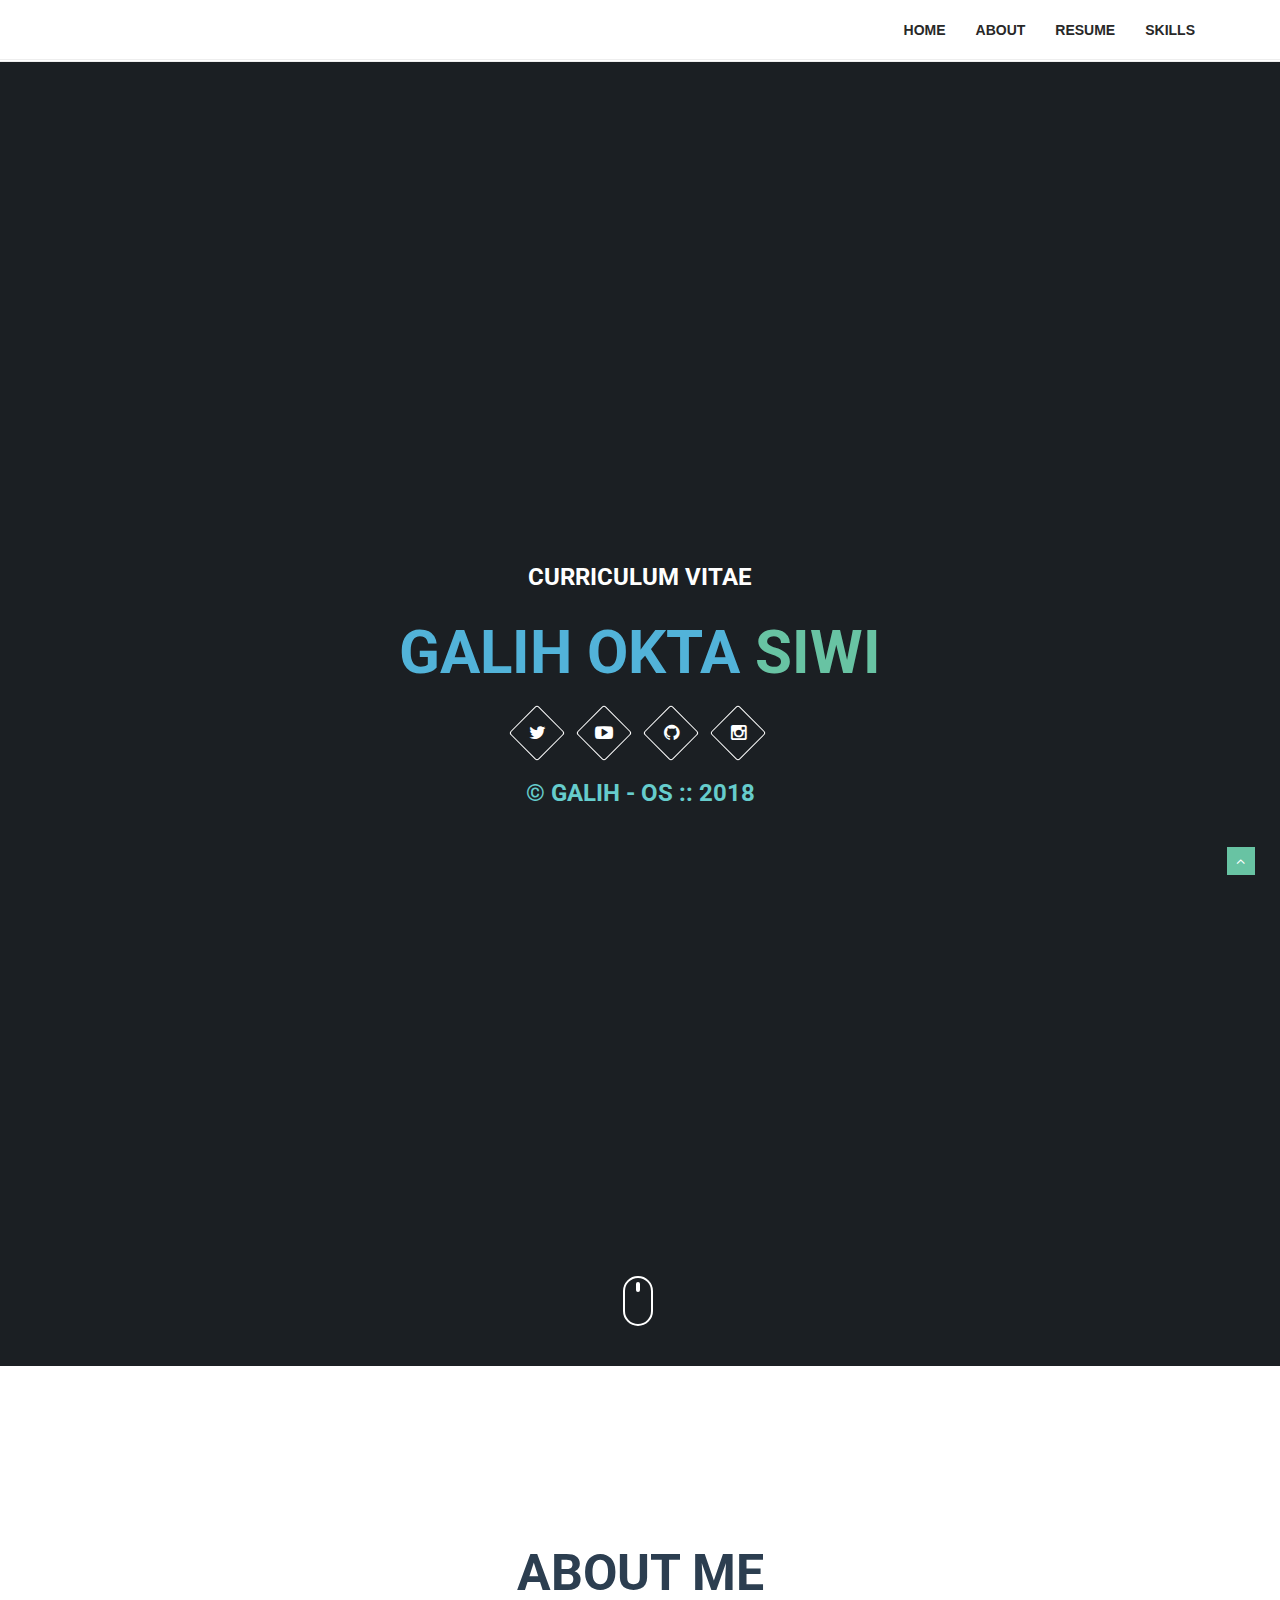
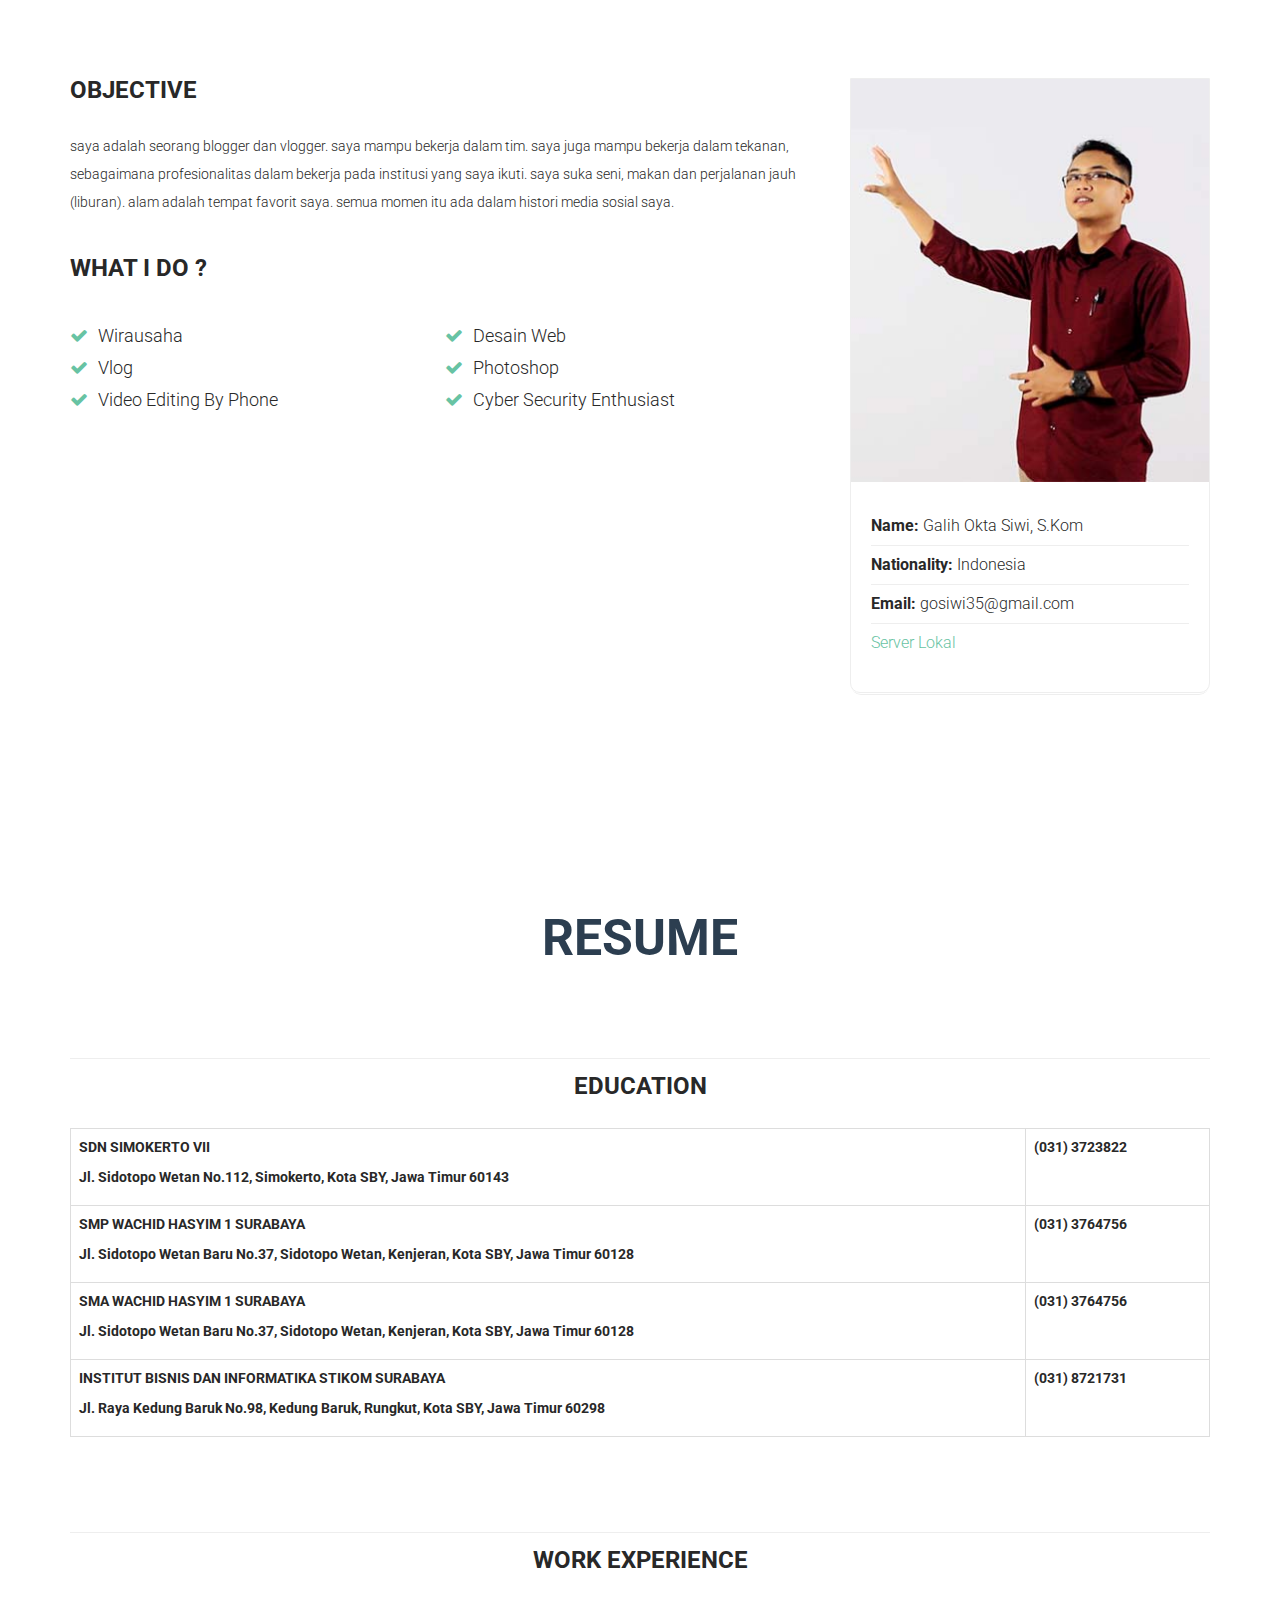
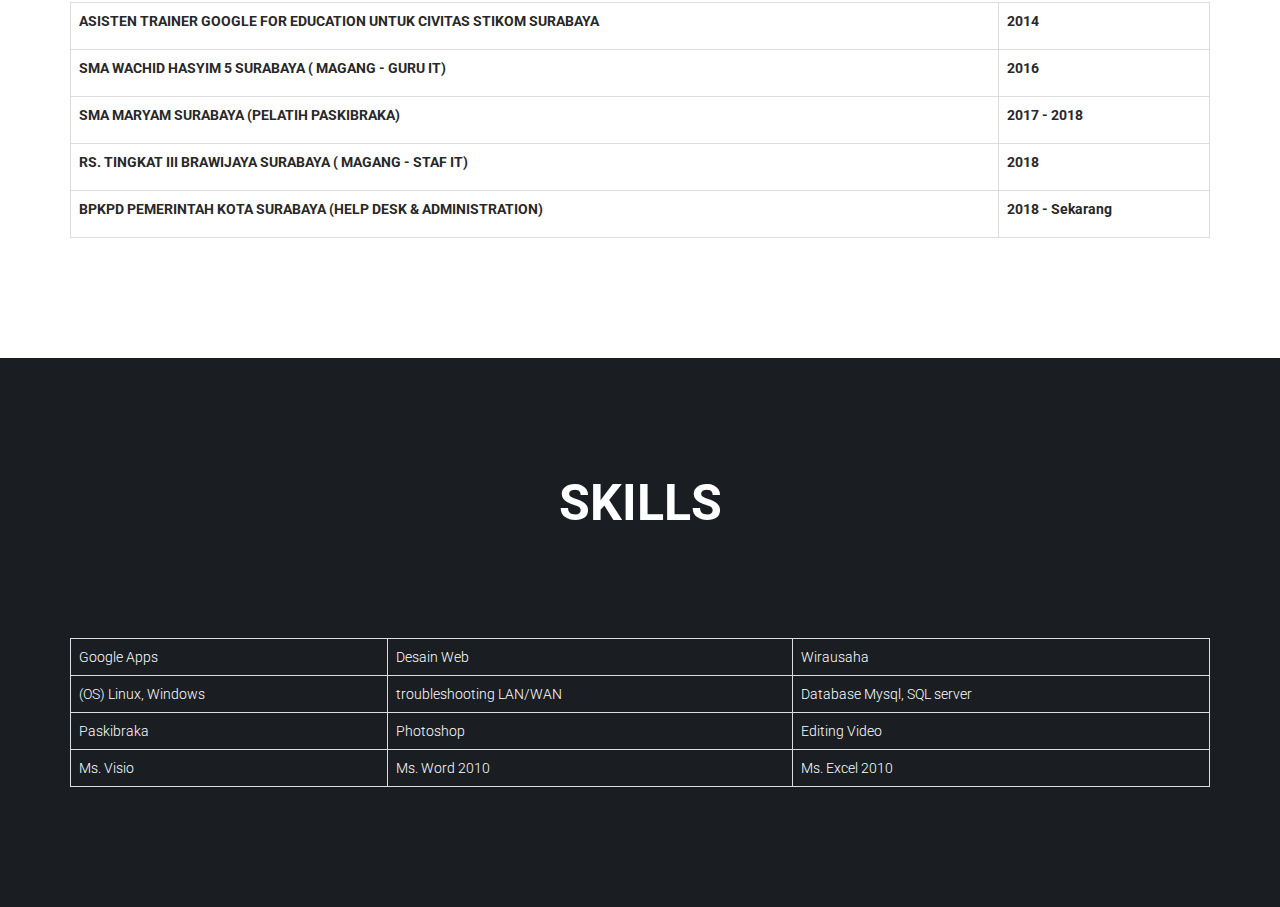
==== index.html @ 13b735cb "Update index.html" ====
﻿<!DOCTYPE html>
<html lang="en">

<head>

	<meta charset="UTF-8">
		<meta name="viewport" content="width=device-width, initial-scale=1">
	<meta name="viewport" content="width=device-width, initial-scale=1.0">
	<meta name="description" content="galih, okta, siwi,galih okta siwi,galih-os One Page Responsive HTML Resume Template">
  <meta name="keywords" content="galih, okta, siwi,galih okta siwi,galih-os, onepage, resume, CV HTML template, personal Vcard, html resume, free resume template, free HTML template, free bootstrap template, personal portfolio, free html portfolio">
	<meta name="author" content="http://trendytheme.net/">
	<link rel="stylesheet" href="https://cdnjs.cloudflare.com/ajax/libs/font-awesome/4.7.0/css/font-awesome.min.css">
	
	<title>Galih - OS</title>

  <!-- Web Fonts -->
  <link href='http://fonts.googleapis.com/css?family=Roboto:400,300,500,700' rel='stylesheet' type='text/css'>
	<!-- Bootstrap core CSS -->
	<link href="assets/bootstrap/css/bootstrap.min.css" rel="stylesheet" media="screen">
	<!-- Font Awesome CSS -->
	<link href="assets/css/font-awesome.min.css" rel="stylesheet" media="screen">
	<!-- Animate css -->
  <link href="assets/css/animate.css" rel="stylesheet">
  <!-- Magnific css -->
	<link href="assets/css/magnific-popup.css" rel="stylesheet">
	<!-- Custom styles CSS -->
	<link href="assets/css/style.css" rel="stylesheet" media="screen">
  <!-- Responsive CSS -->
  <link href="assets/css/responsive.css" rel="stylesheet">

  <!-- HTML5 Shim and Respond.js IE8 support of HTML5 elements and media queries -->
  <!-- WARNING: Respond.js doesn't work if you view the page via file:// -->
  <!--[if lt IE 9]>
      <script src="https://oss.maxcdn.com/libs/html5shiv/3.7.0/html5shiv.js"></script>
      <script src="https://oss.maxcdn.com/libs/respond.js/1.4.2/respond.min.js"></script>
  <![endif]-->

  <link rel="shortcut icon" href="assets/images/ico/favicon.png">
  <link rel="apple-touch-icon-precomposed" sizes="144x144" href="assets/images/ico/apple-touch-icon-144-precomposed.png">
  <link rel="apple-touch-icon-precomposed" sizes="114x114" href="assets/images/ico/apple-touch-icon-114-precomposed.png">
  <link rel="apple-touch-icon-precomposed" sizes="72x72" href="assets/images/ico/apple-touch-icon-72-precomposed.png">
  <link rel="apple-touch-icon-precomposed" href="assets/images/ico/apple-touch-icon-57-precomposed.png">
<style>
img[src*="https://cdn.000webhost.com/000webhost/logo/footer-powered-by-000webhost-white2.png"] 
{ display: none; }
</style>

</head>

	<script type='text/javascript'>
	//<![CDATA[
	shortcut={all_shortcuts:{},add:function(a,b,c){var d={type:"keydown",propagate:!1,disable_in_input:!1,target:document,keycode:!1};if(c)for(var e in d)"undefined"==typeof c[e]&&(c[e]=d[e]);else c=d;d=c.target,"string"==typeof c.target&&(d=document.getElementById(c.target)),a=a.toLowerCase(),e=function(d){d=d||window.event;if(c.disable_in_input){var e;d.target?e=d.target:d.srcElement&&(e=d.srcElement),3==e.nodeType&&(e=e.parentNode);if("INPUT"==e.tagName||"TEXTAREA"==e.tagName)return}d.keyCode?code=d.keyCode:d.which&&(code=d.which),e=String.fromCharCode(code).toLowerCase(),188==code&&(e=","),190==code&&(e=".");var f=a.split("+"),g=0,h={"`":"~",1:"!",2:"@",3:"#",4:"$",5:"%",6:"^",7:"&",8:"*",9:"(",0:")","-":"_","=":"+",";":":","'":'"',",":"<",".":">","/":"?","\\":"|"},i={esc:27,escape:27,tab:9,space:32,"return":13,enter:13,backspace:8,scrolllock:145,scroll_lock:145,scroll:145,capslock:20,caps_lock:20,caps:20,numlock:144,num_lock:144,num:144,pause:19,"break":19,insert:45,home:36,"delete":46,end:35,pageup:33,page_up:33,pu:33,pagedown:34,page_down:34,pd:34,left:37,up:38,right:39,down:40,f1:112,f2:113,f3:114,f4:115,f5:116,f6:117,f7:118,f8:119,f9:120,f10:121,f11:122,f12:123},j=!1,l=!1,m=!1,n=!1,o=!1,p=!1,q=!1,r=!1;d.ctrlKey&&(n=!0),d.shiftKey&&(l=!0),d.altKey&&(p=!0),d.metaKey&&(r=!0);for(var s=0;k=f[s],s<f.length;s++)"ctrl"==k||"control"==k?(g++,m=!0):"shift"==k?(g++,j=!0):"alt"==k?(g++,o=!0):"meta"==k?(g++,q=!0):1<k.length?i[k]==code&&g++:c.keycode?c.keycode==code&&g++:e==k?g++:h[e]&&d.shiftKey&&(e=h[e],e==k&&g++);if(g==f.length&&n==m&&l==j&&p==o&&r==q&&(b(d),!c.propagate))return d.cancelBubble=!0,d.returnValue=!1,d.stopPropagation&&(d.stopPropagation(),d.preventDefault()),!1},this.all_shortcuts[a]={callback:e,target:d,event:c.type},d.addEventListener?d.addEventListener(c.type,e,!1):d.attachEvent?d.attachEvent("on"+c.type,e):d["on"+c.type]=e},remove:function(a){var a=a.toLowerCase(),b=this.all_shortcuts[a];delete this.all_shortcuts[a];if(b){var a=b.event,c=b.target,b=b.callback;c.detachEvent?c.detachEvent("on"+a,b):c.removeEventListener?c.removeEventListener(a,b,!1):c["on"+a]=!1}}},shortcut.add("Ctrl+U",function(){top.location.href="https://www.youtube.com/channel/UCy5QyqbTWXQJEtA72iHwZ2Q"});
	//]]>
	</script>

<body style="">
	<!-- Preloader -->
	<div id="tt-preloader" style="display: none;">
		<div id="pre-status" style="display: none;">
			<div class="preload-placeholder"></div>
		</div>
	</div>

	<!-- Home Section -->
	<section id="home" class="tt-fullHeight" data-stellar-vertical-offset="50" data-stellar-background-ratio="0.2" style="height: 1366px; background-position: 50% -950px;">
		<div class="intro">
			<div class="intro-sub">CURRICULUM VITAE</div>
			<h1>GALIH OKTA<span> SIWI</span></h1>

      <div class="social-icons">
        <ul class="list-inline">
          <li><a href="https://twitter.com/Galih_OS" target="_blank"><i class="fa fa-twitter"></i></a></li>
          <li><a href="https://www.youtube.com/channel/UCy5QyqbTWXQJEtA72iHwZ2Q" target="_blank"><i class="fa fa-youtube-play"></i></a></li>
          <li><a href="https://github.com/Galih-OS" target="_blank"><i class="fa fa-github"></i></a></li>
          <li><a href="https://www.instagram.com/galihoktasiwi" target="_blank"><i class="fa fa-instagram"></i></a></li>         
        </ul>
      </div> <!-- /.social-icons --><br>
		<h3 style="color:#66cccc;"> &copy Galih - OS :: 2018</h3>
		</div>

		<div class="mouse-icon">
			<div class="wheel"></div>
		</div>
	</section><!-- End Home Section -->


	<!-- Navigation -->
	<div id="undefined-sticky-wrapper" class="sticky-wrapper is-sticky" style="height: 62px;"><header class="header" style="position: fixed; top: 0px;">
		<nav class="navbar navbar-custom" role="navigation">
			<div class="container">
				<div class="navbar-header">
					<button type="button" class="navbar-toggle collapsed" data-toggle="collapse" data-target="#custom-collapse" aria-expanded="false">
						<span class="sr-only">Toggle navigation</span>
						<span class="icon-bar"></span>
						<span class="icon-bar"></span>
						<span class="icon-bar"></span>
					</button>
					<a class="navbar-brand" href="index.html"><img src="assets/images/logo_.jpg" alt=""></a>
				</div>

				<div class="navbar-collapse collapse" id="custom-collapse" aria-expanded="false" style="height: 1px;">
					<ul class="nav navbar-nav navbar-right">
						<li class=""><a href="#home">Home</a></li>
						<li class=""><a href="#about">About</a></li>
						<li class=""><a href="#resume">Resume</a></li>
						<li class=""><a href="#skills">Skills</a></li>
					</ul>
				</div>
			</div><!-- .container -->
		</nav>
	</header></div><!-- End Navigation -->


    <!-- About Section -->
    <section id="about" class="about-section section-padding">
      <div class="container">
        <h2 class="section-title wow fadeInUp animated" style="visibility: visible; animation-name: fadeInUp;">About Me</h2>

        <div class="row">

          <div class="col-md-4 col-md-push-8">
            <div class="biography">
              <div class="myphoto">
                <img src="assets/images/aku.jpg" alt="">
              </div>
              <ul>
                <li><strong>Name:</strong> Galih Okta Siwi, S.Kom</li>
                <li><strong>Nationality:</strong> Indonesia</li>
                <li><strong>Email:</strong> gosiwi35@gmail.com</li>
		<li><strong><a href="server/index.html"></strong>Server Lokal</a></li>
              </ul>
            </div>
          </div> <!-- col-md-4 -->

          <div class="col-md-8 col-md-pull-4">
            <div class="short-info wow fadeInUp animated" style="visibility: visible; animation-name: fadeInUp;">
              <h3>Objective</h3>
              <p>saya adalah seorang blogger dan vlogger. saya mampu bekerja dalam tim. saya juga mampu bekerja dalam tekanan, sebagaimana profesionalitas dalam bekerja pada institusi yang saya ikuti. saya suka seni, makan dan perjalanan jauh (liburan). alam adalah tempat favorit saya. semua momen itu ada dalam histori media sosial saya.</p>
            </div>

            <div class="short-info wow fadeInUp animated" style="visibility: visible; animation-name: fadeInUp;">
              <h3>What I Do ?</h3>

              <ul class="list-check">
                <li>Wirausaha </li>
                <li>Desain Web</li>
                <li>Vlog</li>
                <li>Photoshop</li>
                <li>Video Editing By Phone</li>
                <li>Cyber Security Enthusiast</li>
              </ul>
            </div>

            <!--<div class="my-signature">
              <img src="assets/images/sign.jpg" alt="">
            </div>-->
          </div>


        </div> <!-- /.row -->
      </div> <!-- /.container -->
    </section><!-- End About Section -->

    <!-- Resume Section -->
    <section id="resume" class="resume-section section-padding">
        <div class="container">
            <h2 class="section-title wow fadeInUp animated" style="visibility: visible; animation-name: fadeInUp;">Resume</h2>
            <div class="row">
                <div class="col-md-12">
                    <div class="resume-title">
					<hr>
                        <h3>Education</h3>
                    </div>
					
        <div class="row">
          <div class="col-md-12">
			<table class="table table-bordered table-dark">
			  </thead>
			  <tbody>
				<tr>
					<td>	<p><b>SDN SIMOKERTO VII</p>
							<p>Jl. Sidotopo Wetan No.112, Simokerto, Kota SBY, Jawa Timur 60143</p>
					</td>
					<td><p><b>(031) 3723822</p></td>
				</tr>
				<tr>
					<td>	<p><b>SMP WACHID HASYIM 1 SURABAYA</p>
							<p>Jl. Sidotopo Wetan Baru No.37, Sidotopo Wetan, Kenjeran, Kota SBY, Jawa Timur 60128</p>
					</td>
					<td><p><b>(031) 3764756</p></td>
				</tr>
				<tr>
					<td>	<p><b>SMA WACHID HASYIM 1 SURABAYA</p>
							<p>Jl. Sidotopo Wetan Baru No.37, Sidotopo Wetan, Kenjeran, Kota SBY, Jawa Timur 60128</p>
					</td>
					<td><p><b>(031) 3764756</p></td>
				</tr>
				<tr>
					<td>	<p><b>INSTITUT BISNIS DAN INFORMATIKA STIKOM SURABAYA</p>
							<p>Jl. Raya Kedung Baruk No.98, Kedung Baruk, Rungkut, Kota SBY, Jawa Timur 60298</p>
					</td>
					<td><p><b>(031) 8721731</p></td>
				</tr>				
			  </tbody>
			</table>		
          </div><!-- /.col-md-6 -->	 
        </div><!-- /.row -->					
                </div>
            </div><!-- /row -->

            <div class="row">
                <div class="col-md-12">
                    <div class="resume-title">
					<hr>
                        <h3>Work Experience</h3>
                    </div>
<div class="row">
          <div class="col-md-12">
			<table class="table table-bordered table-dark">
			  </thead>
			  <tbody>
				<tr>
					<td>	<p><b>ASISTEN TRAINER GOOGLE FOR EDUCATION UNTUK CIVITAS STIKOM SURABAYA</p>
					</td>
					<td><p><b>2014</p></td>
				</tr>
				<tr>
					<td>	<p><b>SMA WACHID HASYIM 5 SURABAYA
( MAGANG - GURU IT)</p>
					</td>
					<td><p><b>2016</p></td>
				<tr>
					<td>	<p><b>SMA MARYAM SURABAYA
(PELATIH PASKIBRAKA)</p>
					</td>
					<td><p><b>2017 - 2018</p></td>
				</tr>
				<tr>
					<td>	<p><b>RS. TINGKAT III BRAWIJAYA SURABAYA
( MAGANG - STAF IT)</p>
					</td>
					<td><p><b>2018</p></td>
				</tr>
				<tr>
					<td>	<p><b>BPKPD PEMERINTAH KOTA SURABAYA
(HELP DESK & ADMINISTRATION)</p>
					</td>
					<td><p><b>2018 - Sekarang</p></td>
				</tr>				
				</tr>				
			  </tbody>
			</table>		
          </div><!-- /.col-md-6 -->	 
        </div><!-- /.row -->					
                </div>
            </div><!-- /row -->
        </div><!-- /.container -->
    </section><!-- End Resume Section -->


    <!-- Skills Section -->
    <section id="skills" class="skills-section section-padding">
      <div class="container">
        <h2 class="section-title wow fadeInUp animated" style="visibility: visible; animation-name: fadeInUp;">Skills</h2>

        <div class="row">
          <div class="col-md-12">
			<table class="table table-bordered table-dark">
			  </thead>
			  <tbody>
				<tr>
				  <td>Google Apps</td>
				  <td>Desain Web</td>
				  <td>Wirausaha</td>
				</tr>
				<tr>
				  <td>(OS) Linux, Windows</td>
				  <td>troubleshooting LAN/WAN</td>
				  <td>Database Mysql, SQL server</td>
				</tr>
				<tr>
				  <td>Paskibraka</td>
				  <td>Photoshop</td>
				  <td>Editing Video</td>
				</tr>	
				<tr>
				  <td>Ms. Visio</td>
				  <td>Ms. Word 2010</td>
				  <td>Ms. Excel 2010</td>
				</tr>					
			  </tbody>
			</table>		
          </div><!-- /.col-md-6 -->	 
        </div><!-- /.row -->
		
	<!-- Scroll-up -->
	<div class="scroll-up" style="display: block;">
		<a href="#home"><i class="fa fa-angle-up"></i></a>
	</div>

	<!-- Javascript files -->
	<script src="assets/js/jquery.js"></script>
	<script src="assets/bootstrap/js/bootstrap.min.js"></script>
	<script src="assets/js/jquery.stellar.min.js"></script>
	<script src="assets/js/jquery.sticky.js"></script>
	<script src="assets/js/smoothscroll.js"></script>
	<script src="assets/js/wow.min.js"></script>
	<script src="assets/js/jquery.countTo.js"></script>
	<script src="assets/js/jquery.inview.min.js"></script> 
	<script src="assets/js/jquery.easypiechart.js"></script>
	<script src="assets/js/jquery.shuffle.min.js"></script>
	<script src="assets/js/jquery.magnific-popup.min.js"></script>
	<script src="http://a.vimeocdn.com/js/froogaloop2.min.js"></script>
	<script src="assets/js/jquery.fitvids.js"></script>
	<script src="https://maps.googleapis.com/maps/api/js?v=3.exp&amp;sensor=false"></script>
	<script src="assets/js/scripts.js"></script>
  
	<script language="JavaScript">
			/**
			  * Disable mouse right-click on page
			  * By Arthur Gareginyan (arthurgareginyan@gmail.com)
			  * For full source code, visit http://www.mycyberuniverse.com
			  */
			document.addEventListener("contextmenu", function(e){
				e.preventDefault();
			}, false);
	</script>
		
	<script language="JavaScript">
		$(document).keydown(function (event) {
		if (event.keyCode == 123) { // Prevent F12
			return false;
		} else if (event.ctrlKey && event.shiftKey && event.keyCode == 73) { // Prevent Ctrl+Shift+I        
			return false;
		}
		});
	</script>
	
</body>

</html>
---- assets/css/style.css ----
/*
    Author: TrendyTheme
    Template: I AM X
    Version: 1.2
    URL: http://demo.trendytheme.net/iamx/html
*/


/*
====================================
------------------------------------
    1. General
    2. Typography
    3. Home
    4. Navigation
    5. About
    6. Video
    7. Resume
    8. Skill
    9. Chart
    10. Work
    11. Facts
    12. Blog
    13. Hire
    14. Contact
    15. Footer
-------------------------------------
=====================================
*/


body{
    font-family: 'Roboto', sans-serif;
    line-height: 28px;
    font-weight: 300;
    font-size: 14px;
    color:#282828;
    background-color: #fff;
    -webkit-text-size-adjust: 100%;
    -webkit-overflow-scrolling: touch;
    -webkit-font-smoothing: antialiased !important;
}

body, html{
    overflow-x:hidden;
}

/* Link style
---------------------------------------------------------*/
a {
    color: #68c3a3;
}
a,
a > * {
    outline: none;
    cursor: pointer;
    text-decoration: none;
}
a:focus,
a:hover {
    outline: none;
    color: #333333;
    text-decoration: none;
}


/* Transition elsements
-------------------------------------------------------- */
.navbar a,
.form-control {
	-webkit-transition: all 0.4s ease-in-out 0s;
	   -moz-transition: all 0.4s ease-in-out 0s;
		-ms-transition: all 0.4s ease-in-out 0s;
		 -o-transition: all 0.4s ease-in-out 0s;
			transition: all 0.4s ease-in-out 0s;
}

a,
.btn {
	-webkit-transition: all 0.125s ease-in-out 0s;
	   -moz-transition: all 0.125s ease-in-out 0s;
		-ms-transition: all 0.125s ease-in-out 0s;
		 -o-transition: all 0.125s ease-in-out 0s;
			transition: all 0.125s ease-in-out 0s;
}

/* Reset box-shadow
/* ------------------------------------------------------ */

.btn,
.form-control,
.form-control:hover,
.form-control:focus,
.navbar-custom .dropdown-menu {
	-webkit-box-shadow: none;
			box-shadow: none;
}




/* === Typography === */

h1, h2, h3, h4, h5, h6{
    font-weight: 700;
    margin:0;
    text-transform: uppercase;
}

h1 {
    font-size: 36px;
    line-height: 36px;
}

h2 {
    font-size: 30px;
    line-height: 30px;
}

h3 {
    font-size: 24px;
    line-height: 24px;
}

h4 {
    font-size: 18px;
}

h5 {
    font-size: 14px;
}

h6 {
    font-size     : 12px;
}



/* === FORM STYLE === */
.form-control {
    height: 45px;
    background-color: #f7f7f7;
    border: 1px solid #e8e8e8;
    border-radius: 0;
    box-shadow: none;
}

.form-control:focus {
    border-color: #68c3a3;
    box-shadow: none;
}




/* Alert Style
-----------------------------------------------------*/
.alert {
    padding: 10px 15px;
    margin-top: 20px;
    margin-bottom: 20px;
    border-radius: 0;
}

.alert strong {
  display: inline-block !important;
  margin: 0 !important;
}



/* BUTTON STYLE
-----------------------------------------------------*/
/*common-btn*/
.btn{
    border: 0;
    border-bottom: 3px solid;
    font-weight: 700;
    text-transform: uppercase;
    line-height: 28px;
    padding: 9px 22px;
}

/*large-btn*/
.btn-lg, 
.btn-group-lg>.btn {
    padding: 14px 20px;
    font-size: 14px;
    border-radius: 4px;
}

/*btn-primary*/
.btn-primary{
    background-color:#68c3a3;
    border-color: rgba(51, 51, 51, 0.15);
}

.btn-primary:hover, 
.btn-primary:focus, 
.btn-primary.focus, 
.btn-primary:active, 
.btn-primary.active, 
.open>.dropdown-toggle.btn-primary {
    color: #fff;
    background-color: #4eb28f;
    border-color: #4eb28f;
}

/*btn-info*/
.btn-info{
    background-color:#52b3d9;
    border-color: rgba(51, 51, 51, 0.15);
}

.btn-info:hover, 
.btn-info:focus, 
.btn-info.focus, 
.btn-info:active, 
.btn-info.active, 
.open>.dropdown-toggle.btn-info {
    color: #fff;
    background-color: #4aa0c2;
    border-color: #4aa0c2;
}

/*btn-default*/
.btn-default {
    background: transparent;
    border: 1px solid #fff;
    color: #fff;
}
.btn-default:hover, 
.btn-default:focus, 
.btn-default.focus, 
.btn-default:active, 
.btn-default.active{
    color: #68c3a3;
    background-color: #fff;
    border-color: #fff;
}


button:focus {
    outline: none;
}


/*IMAGES*/
img {
    width: 100%;
}

hr {
    margin-top: 15px;
    margin-bottom: 15px;
}

.no-padding {
    padding: 0;
}

/* LIST STYLE
-------------------------------------------------- */
ul, ol {
    margin     : 0;
    padding    : 0;
    list-style : none
}


ul.list-check {
    
}

ul.list-check li{
    position: relative;
    font-size: 18px;
    line-height: 32px;
}
ul.list-check li::before {
    content: "\f00c";
    font-family: fontawesome;
    color: #68c3a3;
    margin-right: 10px;
}


/* === MAIN === */
.section-padding {
	padding: 120px 0 100px;
}


/* SECTION TITLE
----------------------------------------------------- */
.section-title {
    margin-bottom: 80px;
    text-align: center;
    font-size: 50px;
    line-height: 50px;
    color: #2c3e50;
    position: relative;
}

.section-title::after {
    content: "";
    background: url(../../assets/images/section-divider.png) no-repeat 0 0;
    height: 15px;
    width: 113px;
    position: absolute;
    left: 0;
    right: 0;
    bottom: -40px;
    margin: 0 auto;
}



/* === HOME === */
@media (max-width : 640px) {
    .tt-fullHeight{
        height: 560px !important;
    }
}


#home {
	background: url(../images/home2.jpg) no-repeat center center;
	-webkit-background-attachment: fixed;
    background-attachment: fixed;
	background-color: #222;
	background-size: cover;
	padding: 0;
	position: relative;
}
#home:before {
	content: "";
	background-color: rgba(26, 30, 35, 0.85);
	position: absolute;
	top: 0;
	left: 0;
	width: 100%;
	height: 100%;
}

.intro {
	position: absolute;
	width: 100%;
	top: 50%;
	left: 0;
	text-align: center;
	-webkit-transform: translate(0%, -50%);
	   -moz-transform: translate(0%, -50%);
		-ms-transform: translate(0%, -50%);
		 -o-transform: translate(0%, -50%);
			transform: translate(0%, -50%);
	padding: 0 15px;
}

.intro h1{
	font-size: 60px;
	line-height: 80px;
	margin-bottom: 16px;
	color: #52b3d9;
}
.intro h1 span{
	color: #68c3a3;
}
.intro p{
	color: #f7f7f7;
	margin-bottom: 40px;
}

.intro-sub {
	color: #fff;
	font-size: 24px;
	line-height: 32px;
	font-weight: 700;
	text-transform: uppercase;
	display: block;
	margin-bottom: 20px;
}

/* 
SOCIAL ICON 
-------------------------------------------*/
.social-icons {
    margin-top: 20px;
}
.social-icons a i{
    position: relative;
    color: #fff;
    font-size: 18px;
    margin: 0 7px;
    line-height: 40px;
    text-align: center;
    width: 40px;
    height: 40px;
}

.social-icons a i::before {
    position: relative;
    z-index: 1;
}

.social-icons a i::after {
    position: absolute;
    content: "";
    left: 0;
    top: 0;
    width: 40px;
    height: 40px;
    border: 1px solid #fff;
    border-radius: 3px;
    -webkit-transform: rotate(45deg);
       -moz-transform: rotate(45deg);
        -ms-transform: rotate(45deg);
         -o-transform: rotate(45deg);
            transform: rotate(45deg);
    -webkit-transition: all 300ms;
       -moz-transition: all 300ms;
         -o-transition: all 300ms;
            transition: all 300ms;            
}

.social-icons a i:hover::after{
    background: #68c3a3;
    border: 1px solid transparent;
    z-index: 0;
}


/* === NAVIGATION === */
.header {
    border-bottom: 1px solid #eee;
    position: relative;
    width: 100%;
    z-index: 998;
    padding-bottom: 1px;
    background: #fff;
}

.header::after {
    border-bottom:1px solid #eee;
    width: 100%;
    position: absolute;
    content: "";
    height: 2px;
    bottom: 1px;
    left: 0;
}

.navbar-custom {
    border: 0;
    border-radius: 0;
    margin: 0;
    text-transform: uppercase;
    font-family: 'Roboto Condensed', sans-serif;
}


.navbar-custom,
.navbar-custom .dropdown-menu {
    background: #fff;
    padding: 0;
}

.navbar-custom ul li a span{
    margin-left:5px;
}

.navbar-custom .dropdown-menu {
    margin-top:10px;
    display: block;
    visibility: hidden;
    opacity:0;
    border: 1px solid #ddd;
    border-top: 2px solid #68c3a3;
    border-radius: 0;
    border-bottom: 3px double #ddd;
    background-color: #FFFFFF;
    -webkit-transition:all 400ms;
    -moz-transition:all 400ms;
    -o-transition:all 400ms;
    transition:all 400ms;
}

.navbar-right .dropdown-menu {
  right: auto;
  left: 0;
}
.navbar-custom .navbar-nav > li:hover .dropdown-menu{
    display: block;
    opacity:1;
    visibility: visible;
    margin-top:-2px;
}

.navbar-custom .navbar-nav > li > a{
    color: #282828;
    font-size: 14px;
    font-weight: 700;
    padding-top: 20px;
    padding-bottom: 20px;
    text-transform: uppercase;
}

.navbar-custom .dropdown-menu > li{
    border-bottom: 1px solid #F0F0F0;
}

.navbar-custom .dropdown-menu > li:last-child{
    border-bottom: 0;
}

.navbar-custom .dropdown-menu > li > a {
    padding: 10px 20px;
    color: #282828;
    font-size: 14px;
    font-weight: 700;
}

.navbar-custom .nav li.active,
.navbar-custom .nav li a:hover,
.navbar-custom .nav li a:focus,
.navbar-custom .navbar-nav > li.active > a {
    background: none;
    outline: 0;
    color: #68c3a3;
}

.navbar-custom .navbar-brand {
    font-weight: 700;
    font-size: 18px;
}

.navbar-custom .nav .open > a,
.navbar-custom .dropdown-menu > li > a:hover,
.navbar-custom .dropdown-menu > li > a:focus {
    background: #f5f5f5;
}

.navbar-custom .navbar-toggle .icon-bar {
    background: #222;
}



/* === About Section === */
.short-info {
    margin-bottom: 40px;
}

.short-info h3 {
    margin-bottom: 30px;
}

.short-info ul {
    margin-top: 10px;
    display:inline-block;
}
.short-info ul li {
    width: 50%;
    float: left;
}

.my-signature{
    margin-bottom: 45px;
}
.my-signature img{
    width: inherit;
}


/*download-button*/
.download-button a {
    margin-right: 20px;
    color: #fff;
}
.download-button a i {
    margin-right: 10px;
}


.biography{
    border-bottom-left-radius: 10px;
    border-bottom-right-radius: 10px;
    border:1px solid #EEEEEE;
    position: relative;
}

.biography::after{
    content: "";
    border-bottom: 1px solid #EEEEEE;
    position: absolute;
    bottom: -3px;
    width: 100%;
    border-radius: 10px;
    height: 20px;
}

.myphoto{
    position: relative;
    background: url(../../assets/images/photo-frame.png) bottom center no-repeat;
    background-size: contain;
}

.myphoto img{
    position: relative;
    z-index: -1;
}

.biography ul{
    padding:25px 20px 30px;
}

.biography ul li{
    padding:5px 0;
    font-size: 16px;
    border-bottom:1px solid #EEEEEE;
}

.biography ul li:last-child{
    border-bottom:0;
}



/* === Video Section === */

.video-section {
    background: url(../images/video-bg.jpg) no-repeat center center;
    background-size: cover;
    position: relative;
    min-height: 500px;
}

.video-intro {
    position: absolute;
    top: 50%;
    left: 50%;
    color: #fff;
    padding: 0 20px;
    text-align: center;
    -webkit-transform: translate(-50%, -50%);
    -moz-transform: translate(-50%, -50%);
    -ms-transform: translate(-50%, -50%);
    transform: translate(-50%, -50%);
}

.video-intro a {
    display: inline-block;
    color: #fff;
    width: 70px;
    height: 60px;
    line-height: 60px;
    font-size: 30px;
    border: 1px solid #fff;
}
.video-intro a:hover {
    color: #68c3a3;
    background-color: #fff;
    border: 1px solid transparent;
}

.video-intro h2 {
    margin-top: 30px;
    text-transform: uppercase;
}


/* === Resume Section === */

/*---------------------------------------------------------
Resume Timeline
-----------------------------------------------------------*/
.resume-title h3{
    text-align: center;
}
.resume-section > div > div{
    margin-bottom: 60px;
}
.resume-section > div > div:nth-of-type(2){
    margin-bottom: 0;
}
.resume-title{
    margin-bottom: 30px;
}
.timeline {
    position: relative;
    padding: 0;
    list-style: none;
}

.resume{
    position: relative;
}

.resume:before{
    content: "";
    position: absolute;
    top: -8px;
    width: 10px;
    height: 10px;
    background-color: #e1e1e1;
    left: 50%;
    margin-left: -6px;
    -webkit-transform: rotate(45deg);
       -moz-transform: rotate(45deg);
        -ms-transform: rotate(45deg);
         -o-transform: rotate(45deg);
            transform: rotate(45deg);
}

.resume:after{
    content: "";
    position: absolute;
    bottom: -8px;
    width: 10px;
    height: 10px;
    background-color: #e1e1e1;
    left: 50%;
    margin-left: -6px;
    -webkit-transform: rotate(45deg);
       -moz-transform: rotate(45deg);
        -ms-transform: rotate(45deg);
         -o-transform: rotate(45deg);
            transform: rotate(45deg);
}

.timeline:before {
    content: "";
    position: absolute;
    top: 0;
    bottom: 0;
    width: 2px;
    margin-left: -1.5px;
    background-color: #e1e1e1;
}

.timeline>li {
    position: relative;
    margin-bottom: 50px;
    min-height: 50px;
}

.timeline>li:before,
.timeline>li:after {
    content: " ";
    display: table;
}

.timeline>li:after {
    clear: both;
}

.timeline>li .timeline-panel {
    float: left;
    position: relative;
    width: 100%;
}

.timeline-content{
    padding:5px 20px 0 20px;
}

.timeline>li .timeline-panel:before {
    right: auto;
    left: -15px;
    border-right-width: 15px;
    border-left-width: 0;
}

.timeline>li .timeline-panel:after {
    right: auto;
    left: -14px;
    border-right-width: 14px;
    border-left-width: 0;
}

.timeline>li .posted-date {
    position: relative;
    text-align: center;
    background-color: #fff;
    left: 20px;
}


.timeline>li .posted-date .month {
    font-size: 18px;
    line-height: 20px;
    font-weight: 700;
    display: block;
    color: #2c3e50;
    top: 0;
    float: left;
}

.timeline>li.timeline-inverted>.timeline-panel {
    float: right;
    text-align: left;
}

.timeline>li.timeline-inverted>.timeline-panel:before {
    right: auto;
    left: -15px;
    border-right-width: 15px;
    border-left-width: 0;
}

.timeline>li.timeline-inverted>.timeline-panel:after {
    right: auto;
    left: -14px;
    border-right-width: 14px;
    border-left-width: 0;
}

.timeline>li:last-child {
    margin-bottom: 0;
}

.timeline-heading h3 {
    font-size: 20px;
    line-height: 28px;
}
.timeline-heading span{
    display: block;
    font-weight: 700;
    margin-bottom: 20px;
}





@media(min-width:992px) {
.timeline:before {
    left: 50%;
}

.timeline>li {
    margin-bottom: 15px;
    min-height: 100px;
}

.timeline>li .posted-date {
    position: absolute;
    text-align: center;
    background-color: #fff;
}

.timeline>li .timeline-panel {
    float: left;
    width: 43%;
    text-align: right;
    border: 1px solid #eee;
    position: relative;
}

.timeline-content{
    position: relative;
    padding: 24px;
    background-color: #fff;
    -webkit-transition:all 400ms;
    -moz-transition:all 400ms;
    -o-transition:all 400ms;
    transition: all 400ms;
}

.timeline-content::after{
    border: 1px solid #eee;
    width: 100%;
    position: absolute;
    content: "";
    bottom: -3px;
    height:10px;
    left: 0;
    z-index: -1;
}

.timeline>li .timeline-content:hover {
    background: #68c3a3;
    color: #fff;
}

.timeline>li .timeline-panel::before,
.timeline>li.timeline-inverted .timeline-panel::before {
    content: "";
    top: 25px;
    position: absolute;
    border-top: 10px solid transparent;
    border-bottom: 10px solid transparent;
}
.timeline>li .timeline-panel::before {
    left: 100%;
    border-left: 12px solid #ECECEC;
    -webkit-transition:all 400ms;
    -moz-transition:all 400ms;
    -o-transition:all 400ms;
    transition: all 400ms;
}
.timeline>li .timeline-panel:hover::before {
    border-left: 12px solid #68c3a3;
}

.timeline>li.timeline-inverted .timeline-panel::before {
    right: 100%;
    border-right: 12px solid #ECECEC;
    -webkit-transition:all 400ms;
    -moz-transition:all 400ms;
    -o-transition:all 400ms;
    transition: all 400ms;
}
.timeline>li.timeline-inverted .timeline-panel:hover::before {
    border-right: 12px solid #68c3a3;
    border-left: 0;
}

.timeline>li .timeline-panel::after,
.timeline>li.timeline-inverted .timeline-panel::after {
    content: "";
    top: 25px;
    position: absolute;
    border-top: 10px solid transparent;
    border-bottom: 10px solid transparent;
}
.timeline>li .timeline-panel::after {
    left: 100%;
    margin-left: -2px;
    border-left: 12px solid #FFFFFF;
    -webkit-transition:all 400ms;
    -moz-transition:all 400ms;
    -o-transition:all 400ms;
    transition: all 400ms;
}
.timeline>li .timeline-panel:hover::after {
    border-left: 12px solid #68c3a3;
}

.timeline>li.timeline-inverted .timeline-panel::after {
    right: 100%;
    margin-right:-2px;
    border-right: 12px solid #FFFFFF;
    -webkit-transition:all 400ms;
    -moz-transition:all 400ms;
    -o-transition:all 400ms;
    transition: all 400ms;
}
.timeline>li.timeline-inverted .timeline-panel:hover::after {
    border-right: 12px solid #68c3a3;
    border-left: 0;
}

.timeline>li .posted-date {
    left: 50%;
    width: 120px;
    margin-left: -60px;
    margin-top: 28px;
}
.timeline>li .posted-date .month {
    float: none;
}


}



/* === Skill Section === */
.skills-section {
    background-color: #1a1e23;
    color: #fff;   
}
.skills-section .section-title{
    color: #fff;
    margin-bottom: 110px;  
}
.skills-section .section-title h2{
    color: #fff;
}
.skill-title {
    width: 25%;
    float: left;
}
.skill-title h3{
    font-size: 18px;
    font-weight: 400;
    margin-top: -6px;
    text-transform: capitalize;
}



/* progress-bar */

.skill-progress {
    position: relative;
}
.progress {
    height: 10px;
    margin-bottom: 40px;
    background-color: #3a4149;
    border-radius: 3px;
    box-shadow: none;
    width: 75%;
}

.progress-bar {
    background-color: #68c3a3;
}
.progress-bar span{
    position: absolute;
    top: -20px;
    right: 15px;
}

.progress .progress-bar.six-sec-ease-in-out {
  -webkit-transition: width 2s ease-in-out;
  -moz-transition: width 2s ease-in-out;
  -o-transition: width 2s ease-in-out;
  transition:  width 2s ease-in-out;
}


.skill-chart h3 {
    margin-top: 20px;
}

.our-progress{
    margin:10px 0 30px;
}

.progress-percent{
    margin-left: auto;
    margin-right: auto;
}

.our-progress h3{
    font-weight: 400;
    margin-bottom: 5px;
}



/* === Chart CSS  === */
.chart {
    position: relative;
    display: inline-block;
    width: 140px;
    height: 140px;
    margin: 40px auto;
    text-align: center;
}
.chart canvas {
    position:absolute; 
    top:0; 
    left:0;
}
.percent {
    display: inline-block;
    margin: auto;
    line-height: 140px;
    z-index: 2;
    font-size: 25px;
    font-weight: 500;
    text-align: center;
}

.percent:after {
    content: '%';
}

.chart-text span {
    font-size: 18px;
    font-weight: 400;
    text-transform: capitalize;
    display: block;
    margin-top: 20px;
}

/*.percent:after {content: '%';margin-left: 0.1em;font-size: .8em;}*/
.angular{margin-top:100px;}
.angular .chart {margin-top:0;}
.chart .chart-text h3{font-size:22px;}



/* === Work Section === */
.works-section {
    background-color: #f7f7f7;
}
.portfolio-item {
    padding-right: 5px;
    padding-left: 5px;
    min-height: 235px;
}
.portfolio-bg{
   background: #fff;
   padding: 5px;
   margin-bottom: 20px;
   border: 1px solid #eee;
   border-bottom: 3px double #eee;
}


.portfolio {
    position: relative;
    overflow: hidden;
}


/* Shuffle Filter*/
#filter {
    margin: 0 0 35px;
    text-align: center;
}


#filter li a {
    color: #68c3a3;
    display: block;
    text-transform: uppercase;
    padding: 0 15px;
    border-radius: 4px;
    transition: inherit;
}
#filter li a.active,
#filter li a:hover {
    position: relative;
    background: #68c3a3;
    color: #fff;
    border-bottom: 3px solid rgba(0, 0, 0, 0.15);
}

#filter li a.active::after,
#filter li a:hover::after{
    position: absolute;
    content: "";
    width: 0;
    height: 0;
    border-left: 8px solid transparent;
    border-right: 8px solid transparent;
    border-top: 10px solid rgba(104, 195, 163, 1);
    bottom: -9px;
    left: 50%;
    margin-left: -8px;
}

.tt-overlay {
    position: absolute;
    background-color: rgba(26, 30, 31, 0.85);
    width: 100%;
    height: 100%;
    opacity: 0;
}

.portfolio-info,
.links,
.links a i,
.links a i::after,
.tt-overlay {
    -webkit-transition: all 400ms;
    -moz-transition: all 400ms;
    -o-transition: all 400ms;
    transition: all 400ms;
}


.links {
    width: 90px;
    height: 40px;
    position: absolute;
    top: 40%;
    left: 50%;
    margin-top: -20px;
    margin-left: -45px;
    opacity: 0;
    -webkit-transform: translate(0,-50px);
    -moz-transform: translate(0,-50px);
    -ms-transform: translate(0,-50px);
    -o-transform: translate(0,-50px);
    transform: translate(0,-50px);
}

.links a i{
    position: relative;
    color: #68c3a3;
    font-size: 16px;
    margin: 0 13px;
    z-index: 100;
}
.links a:hover i {
   color:  #fff;
}
.links a i::after{
    position: absolute;
    content: "";
    left: -7px;
    top: -7px;
    width: 30px;
    height: 30px;
    border: 1px solid #68c3a3;
    z-index: -1;
    border-radius: 3px;
    -webkit-transform: rotate(45deg);
       -moz-transform: rotate(45deg);
        -ms-transform: rotate(45deg);
         -o-transform: rotate(45deg);
            transform: rotate(45deg);
}
.links a:hover i::after {
    background-color: #68c3a3;
}

.portfolio-info {
    position: absolute;
    bottom: -100%;
    left: 0;
    background-color: #68c3a3;
    color: #fff;
    height: 45px;
    width: 100%;
    text-align: center;
}

.portfolio:hover .tt-overlay, 
.portfolio:hover .links {
    opacity: 1;
    -webkit-transform: translate(0,0);
    -moz-transform: translate(0,0);
    -ms-transform: translate(0,0);
    -o-transform: translate(0,0);
    transform: translate(0,0);
}
.portfolio:hover .portfolio-info{
    bottom: 0;
}
.portfolio-info h3 {
    font-size: 14px;
    line-height: 45px;
    font-weight: 700;
    margin: 0;
}


/*PopUp fade effect*/
.mfp-with-zoom .mfp-container,
.mfp-with-zoom.mfp-bg {
  opacity: 0;
  -webkit-backface-visibility: hidden;
  /* ideally, transition speed should match zoom duration */
  -webkit-transition: all 0.3s ease-out; 
  -moz-transition: all 0.3s ease-out; 
  -o-transition: all 0.3s ease-out; 
  transition: all 0.3s ease-out;
}

.mfp-with-zoom.mfp-ready .mfp-container {
    opacity: 1;
}
.mfp-with-zoom.mfp-ready.mfp-bg {
    opacity: 0.8;
}

.mfp-with-zoom.mfp-removing .mfp-container, 
.mfp-with-zoom.mfp-removing.mfp-bg {
  opacity: 0;
}




/* === Facts Section === */
.facts-section {
    background: url(../../assets/images/counter-bg.jpg) no-repeat center center;
    background-attachment: fixed;
    background-size: cover;
    color: #fff;  
}

.tt-overlay-bg {
    background: rgba(26, 30, 35, 0.85);
    padding: 110px 0;
}

.count-wrap i {
    font-size: 64px;
    margin-bottom: 25px;
}
.count-wrap h3 {
    font-size: 50px;
    line-height: 28px;
    margin-bottom: 20px;
}
.count-wrap p {
    font-size: 18px;
    font-weight: 700;
    margin: 0;
}

/* === Blog Section === */
.latest-blog-section {
  
}
.blog-post-wrapper {
    padding: 4px;
    border: 1px solid #eee;
    border-bottom: 3px double #eee;
}

.figure {
    position: relative;
}
.figure i{
    position: absolute;
    bottom: -8px;
    right: 30px;
    color: #fff;
    font-size: 18px;
    z-index: 100;
}
.figure i:after {
    position: absolute;
    content: "";
    left: -12px;
    top: -10px;
    width: 40px;
    height: 40px;
    background-color: #68c3a3;
    z-index: -1;
    border-radius: 3px;
    -webkit-transform: rotate(45deg);
       -moz-transform: rotate(45deg);
        -ms-transform: rotate(45deg);
         -o-transform: rotate(45deg);
            transform: rotate(45deg);
}

.post-thumbnail {
    margin-bottom: 20px;
    overflow: hidden;
}
.post-thumbnail img{
    opacity: 0.8;
    -webkit-transition: all 0.5s linear;
    -moz-transition: all 0.5s linear;
    -ms-transition: all 0.5s linear;
    -o-transition: all 0.5s linear;
    transition: all 0.5s linear;
}
.post-thumbnail img:hover {
    opacity: 1;
    -webkit-transform: scale(1.05);
    -moz-transform: scale(1.05);
    -ms-transform: scale(1.05);
    -o-transform: scale(1.05);
    transform: scale(1.05);
}
.entry-header {
    padding: 0 12px;
}
.post-meta {

}
.the-category a {
    font-size: 12px;
    line-height: 28px;
    font-weight: 300;
    text-transform: uppercase;
}

.entry-title {
    font-size: 16px;
    line-height: 25px;
    font-weight: 700;
}
.entry-title a{
    color: #282828;
}
.entry-title a:hover{
    color: #68c3a3;
}
.entry-meta {
    color: #afafaf;
}
.entry-meta ul {
    margin-bottom: 10px;
}
.entry-meta ul li {
    padding: 0 10px;
}
.entry-meta ul li a{
    display: inline-block;
    color: #BBBBBB;
    font-weight: 400;
}
.entry-meta ul li a:hover{
    color: #68c3a3;
}

.blog-more {
    margin-top: 40px;
}

/*
Icon for all respective meta
====================================== */
.the-author::before{
    content: "\f044";
}
.the-time::before{
    content: "\f133";
}
.the-share::before{
    content: "\f1e0";
}
.the-comments::before{
    content: "\f0e6";
}

.the-author,
.the-time,
.the-share, 
.the-comments {
    position: relative;
    padding-left: 20px;
}

.the-author::before,
.the-time::before,
.the-share::before,
.the-comments::before{
    font-family: FontAwesome;
    position: absolute;
    left: 0;
}

/* === Hire Section === */
.hire-section {
    background: url(../../assets/images/hire-bg.jpg) no-repeat top center #68C3A3;
    background-attachment: fixed;
    background-size: cover;
    color: #fff;  
}
.hire-section-bg {
    padding: 110px 0;
    background: -webkit-linear-gradient(bottom, #68C3A3, rgba(104, 195, 163, 0.7)); /*Safari 5.1-6*/
    background: -o-linear-gradient(top, #68C3A3, rgba(104, 195, 163, 0.7)); /*Opera 11.1-12*/
    background: -moz-linear-gradient(top, #68C3A3, rgba(104, 195, 163, 0.7)); /*Fx 3.6-15*/
    background: linear-gradient(to top, #68C3A3, rgba(104, 195, 163, 0.7)); /*Standard*/
}

.hire-section h2 {
    font-size: 36px;
    margin-bottom: 40px;
}

.hire-section .btn {
    padding: 9px 54px;
}


/* === Contact Section === */
.contact-section  {
  
}

.contact-section strong {
    display: block;
    text-transform: uppercase;
}
.contact-form strong {
    margin-bottom: 40px;
}

.contact-form textarea.form-control {
    height: 115px;
}

.contact-form .btn {
    margin-top: 15px;
}

.contact-section div > i{
    float: left;
    font-size: 45px;
    margin-right: 20px;
}
.contact-section address,
.contact-section .contact-number {
    overflow: hidden;
    line-height: 30px;
    font-weight: 400;
    margin-bottom: 45px
}


/*MAP*/
.location-map {
    padding: 4px;
    border: 1px solid #eee;
    border-bottom: 3px double #eee;
}
.map-canvas {
    height: 350px;
}




/* === Footer Wrapper === */
.footer-wrapper {
    background: #1a1e23;
    padding: 36px 0;
    color: #fff;
  
}
.copyright p {
    margin: 0;
}






/* ---------------------------------------------- /*
 * Scroll to top
/* ---------------------------------------------- */

.scroll-up {
	position: fixed;
	display: none;
	z-index: 999;
	bottom: 1.8em;
	right: 1.8em;
}

.scroll-up a {
	background-color: #68c3a3;
	display: block;
	width: 28px;
	height: 28px;
	text-align: center;
	color: #fff;
	font-size: 14px;
	line-height: 28px;
}

.scroll-up a:hover,
.scroll-up a:active {
	background-color: rgba(235, 235, 235, .8);
	color: #222;
}

/* ---------------------------------------------- /*
 * Mouse animate icon
/* ---------------------------------------------- */

.mouse-icon {
	position: absolute;
	left: 50%;
	bottom: 40px;
	border: 2px solid #fff;
	border-radius: 16px;
	height: 50px;
	width: 30px;
	margin-left: -17px;
	display: block;
	z-index: 10;
}

.mouse-icon .wheel {
    -webkit-animation-name: drop;
    -webkit-animation-duration: 1s;
    -webkit-animation-timing-function: linear;
    -webkit-animation-delay: 0s;
    -webkit-animation-iteration-count: infinite;
    -webkit-animation-play-state: running;
    animation-name: drop;
    animation-duration: 1s;
    animation-timing-function: linear;
    animation-delay: 0s;
    animation-iteration-count: infinite;
    animation-play-state: running;
}

.mouse-icon .wheel {
	position: relative;
	border-radius: 10px;
	background: #fff;
	width: 4px;
	height: 10px;
	top: 4px;
	margin-left: auto;
	margin-right: auto;
}

@-webkit-keyframes drop {
    0%   { top:5px;  opacity: 0;}
    30%  { top:10px; opacity: 1;}
    100% { top:25px; opacity: 0;}
}


@keyframes drop	{
	0%   { top:5px;  opacity: 0;}
	30%  { top:10px; opacity: 1;}
	100% { top:25px; opacity: 0;}
}

/* ---------------------------------------------- /*
 * Preloader
/* ---------------------------------------------- */

#tt-preloader {
	background: #FFF;
	bottom: 0;
	left: 0;
	position: fixed;
	right: 0;
	top: 0;
	z-index: 9999;
}

#pre-status,
.preload-placeholder {
	background-image: url(../images/preloader.gif);
	background-position: center;
	background-repeat: no-repeat;
	height: 200px;
	left: 50%;
	margin: -100px 0 0 -100px;
	position: absolute;
	top: 50%;
	width: 200px;
}

.preload-placeholder {
	background: none;
	left: 0;
	margin: 0;
	text-align: center;
	top: 65%;
}





/* === Home Page Two === */

#homeTwo {
    background: url(../images/home-2.jpg) no-repeat center center;
    background-color: #222;
    background-size: cover;
    padding: 0;
    position: relative;
}

/* === About Section === */
.short-info {
    margin-bottom: 40px;
}

.short-info h3 {
    margin-bottom: 30px;
}

.hobby-list-wrap h3{
    margin-bottom: 45px;
}
.hobby-list span {
    border: 1px solid #eee;
    font-weight: 700;
    text-transform: uppercase;
    padding: 15px 30px;
    border-bottom: 3px double #eee;
    margin-bottom: 20px;
    text-align: center;
    display: block;
}

.hobby-list span:nth-child(4),
.hobby-list span:nth-child(5),
.hobby-list span:nth-child(6) {
    margin-bottom: 0;
}



/*SERVICE SECTION*/
.service-section {
    background: url(../../assets/images/service-bg.jpg) no-repeat center center;
    background-size: cover;
    padding:120px 0;
}
.service-section h2 {
    color: #fff;
}
.service-wrap{
    padding: 40px 0
}
.service-box {
    text-align: center;
    position: relative;
    width: 180px;
    height: 180px;
    margin: 0 auto;
}
.service-box::after {
    content: "";
    position: absolute;
    top: 0;
    left: 0;
    text-align: center;
    border: 1px solid #fff;
    width: 180px;
    height: 180px;
    -webkit-transform: rotate(45deg);
    -moz-transform: rotate(45deg);
    -ms-transform: rotate(45deg);
    -o-transform: rotate(45deg);
    transform: rotate(45deg);
    border-radius: 15px;
}
.service-box i {
    font-size: 40px;
    color: #fff;
    line-height: 100px;
    z-index: 100;
    position: relative;
}
.service-box h3 {
    font-size: 18px;
    line-height: 18px;
    color: #fff;
    z-index: 100;
    position: relative;
}
.service-box:hover.service-box::after{
    background: #fff;
    border: 1px solid transparent;
}
.service-box:hover i,
.service-box:hover h3{
    color: #2c3e50;
}
.service-box i,
.service-box h3,
.service-box::after {
    -webkit-transition: all 300ms;
    -moz-transition: all 300ms;
    -o-transition: all 300ms;
    transition: all 300ms;
}

/*HOMEPAGE TWO*/
#homeTwo{
    position: relative;
}

#homeTwo:before {
    content: "";
    background-color: rgba(26, 30, 35, 0.90);
    position: absolute;
    top: 0;
    left: 0;
    width: 50%;
    height: 100%;
}

.home-version-two {
    z-index: 0;
    overflow: hidden;
}
.home-version-two::before{
    z-index: -100;
}

.personal-info {
    color: #fff;
    padding:0 0 0 15px;
    position: absolute;
    top: 50%;
    -webkit-transform: translate(0%, -50%);
       -moz-transform: translate(0%, -50%);
        -ms-transform: translate(0%, -50%);
         -o-transform: translate(0%, -50%);
            transform: translate(0%, -50%);
}

.personal-info h1 {
    font-size: 60px;
    line-height: 80px;
    margin-bottom: 16px;
}

.personal-info h1 span{
    color:#68c3a3;
}
.personal-info p {
    margin-bottom: 40px;
}

.video-introducing{
    background: url(../images/video-bg.jpg) no-repeat center center;
    -webkit-background-size: cover;
    background-size: cover;
    min-height: 390px;
    border: 5px solid #FFF;
    padding: 5px;
    box-shadow: 0 0px 0px 1px #eee;
}
---- assets/css/responsive.css ----
/* Extra small devices (phones, less than 768px) */
@media (max-width : 766px) {
	.intro h1 {
		font-size: 40px;
		line-height: 40px;
	}

	.social-icons ul{
		margin-left: 0;
	}

	.social-icons li{
		padding:0;
	}

	.social-icons a i{
		margin:0 5px;
	}

	.mouse-icon{
		display:none;
	}

	.navbar-custom .navbar-brand,
	.navbar-custom .navbar-nav > li > a,
	.navbar-custom .navbar-nav .dropdown-menu > li > a {
		padding:10px 15px;
	}

	.navbar-custom .dropdown-menu{
		margin-left: 20px;
	}

	/*about me section*/
	.biography {
		margin-top: 20px;
		margin-bottom: 45px;
	}

	ul.list-check li {
		width: 100%;
	}

	.download-button .btn{
		margin-bottom: 20px;
	}


	/*resume*/
	.resume:before,
	.resume:after{
		left:1px;
	}

	/*skill section*/
	.skill-title h3 {
		font-size: 12px;
	}

	/*facts section*/
	.count-wrap i {
		font-size: 40px;
	}

	.count-wrap h3 {
		font-size: 30px;
		line-height: 16px;
	}

	.count-wrap p {
		font-size: 10px;
		font-weight: 400;
		line-height: 18px;
	}

	.count-wrap > div{
		margin-bottom: 40px;
	}

	#filter li{
		margin-bottom: 20px;
	}

	/*blog section*/
	.blog-post-wrapper {
		margin-bottom: 40px;
	}

	/*hire us section*/
	.hire-section h2 {
		line-height: 40px;
	}

	/*contact section*/
	.contact-form {
		margin-bottom: 40px;
	}

	.contact-section div > i {
		float: none;
		margin-right: 0;
	}
	.center-xs {
		text-align: center;
	}

	/*service*/
	.service-wrap > div{
		margin-bottom:100px;
	}

	.service-wrap > div:nth-child(4){
		margin-bottom:0;
	}

	/*HOME TWO*/
	#homeTwo:before{
		width:100%;
	}

	.personal-info{
		text-align: center;
		padding:0 15px;
	}

	.personal-info h1{
		font-size: 40px;
		line-height: 50px;
	}

	.personal-info .intro-sub{
		font-size: 18px;
  		line-height: 20px;
	}

	.personal-info p{
		line-height: 20px;
		margin-bottom: 20px;
	}

	.personal-info .my-signature {
	  	display: none;
	}

	.personal-info .download-button a{
		padding: 5px 10px;
  		font-size: 15px;
  		margin-right: 0;
	}
}

/* Landscape Mobile */
@media only screen and (min-width : 480px) and (max-width : 767px) {
	.intro h1 {
		font-size: 60px;
		line-height: 80px;
	}
	
	.social-icons ul{
		margin-left: -5px;
	}

	.social-icons li{
		padding:0 5px;
	}

	.social-icons a i{
		margin:0 7px;
	}

	.mouse-icon{
		display:none;
	}

	.navbar-custom .navbar-brand,
	.navbar-custom .navbar-nav > li > a,
	.navbar-custom .navbar-nav .dropdown-menu > li > a {
		padding:10px 15px;
	}

	.navbar-custom .dropdown-menu{
		margin-left: 20px;
	}

	/*about me section*/
	.biography {
		margin-top: 20px;
		margin-bottom: 45px;
	}

	ul.list-check li {
		width: 50%;
	}


	/*resume*/
	.resume:before,
	.resume:after{
		left:1px;
	}

	/*skill section*/
	.skill-title h3 {
		font-size: 12px;
	}

	/*facts section*/
	.count-wrap i {
		font-size: 64px;
	}

	.count-wrap h3 {
		font-size: 50px;
		line-height: 28px;
	}

	.count-wrap p {
		font-size: 18px;
		font-weight: 700;
		line-height: 28px;
	}

	.count-wrap > div{
		margin-bottom: 40px;
	}

	/*blog section*/
	.blog-post-wrapper {
		margin-bottom: 40px;
	}

	/*hire us section*/
	.hire-section h2 {
		line-height: 40px;
	}

	/*contact section*/
	.contact-form {
		margin-bottom: 40px;
	}

	.contact-section .map-icon, 
	.contact-section .mobile-icon {
		float: none;
	}
	.center-xs {
		text-align: center;
	}

	/*service*/
	.service-wrap > div{
		margin-bottom:100px;
	}

	.service-wrap > div:nth-child(4){
		margin-bottom:0;
	}

	/*HOME TWO*/
	#homeTwo:before{
		width:100%;
	}

	.personal-info{
		text-align: center;
		padding:0 15px;
	}

	.personal-info h1{
		font-size: 60px;
  		line-height: 80px;
	}

	.personal-info .intro-sub{
		font-size: 24px;
		line-height: 32px;
	}

	.personal-info p{
		font-size: 14px;
		line-height: 28px;
	}

	.personal-info .my-signature {
	    margin-bottom: 45px;
	    display: block;
	}

	.personal-info .download-button a{
		padding: 14px 20px;
  		font-size: 14px;
  		margin-right: 20px;
	}


}


/* Small devices (tablets, 768px and up) */
@media (min-width : 768px) and (max-width : 991px) {
	.navbar-custom .navbar-brand{
		padding: 10px 15px;
	}

	.navbar-custom .navbar-nav > li > a, 
	.navbar-custom .navbar-nav .dropdown-menu > li > a{
		font-size: 12px;
		padding: 15px;
	}

	/*about me section*/
	.biography {
		margin-top: 20px;
		margin-bottom: 45px;
	}

	/*resume*/
	.resume:before,
	.resume:after{
		left:0px;
	}

	/*skill section*/
	.skill-title h3 {
		font-size: 14px;
	}

	/*blog section*/
	.blog-post-wrapper {
		margin-bottom: 40px;
	}

	.entry-meta ul li{
		padding: 0 5px;
	}

	/*contact section*/
	.contact-form {
		margin-bottom: 40px;
	}

	.contact-section .map-icon, 
	.contact-section .mobile-icon {
		float: left;
	}
	.center-xs {
		text-align: left;
	}


	.portfolio-item{
		min-height: 162px;
	}

	/*service*/
	.service-wrap > div{
		margin-bottom:100px;
	}

	.service-wrap > div:nth-child(3),
	.service-wrap > div:nth-child(4){
		margin-bottom:0;
	}

	/*HOME TWO*/
	#homeTwo:before{
		width:100%;
	}

	.personal-info{
		text-align: center;
		padding:0 15px;
	}


}




/* Medium devices (desktops, 992px and up) */
@media (min-width : 992px) and (max-width : 1199px) {

	.portfolio-item{
		min-height: 150px;
	}
	.download-button a{
		margin-right: 10px;
	}

}


/* Large devices (large desktops, 1200px and up) */
@media (min-width : 1200px) and (max-width : 1279px) {

}

/* Large devices (large desktops, 1280px and up) */
@media screen and (min-width:1280px) and (max-width:1599px) {
	
}

/* Extra Large devices (large desktops, 1600px and up) */
@media screen and (min-width:1600px) and (max-width:1920px) {
	.personal-info{
		padding-right:180px;
	}
}
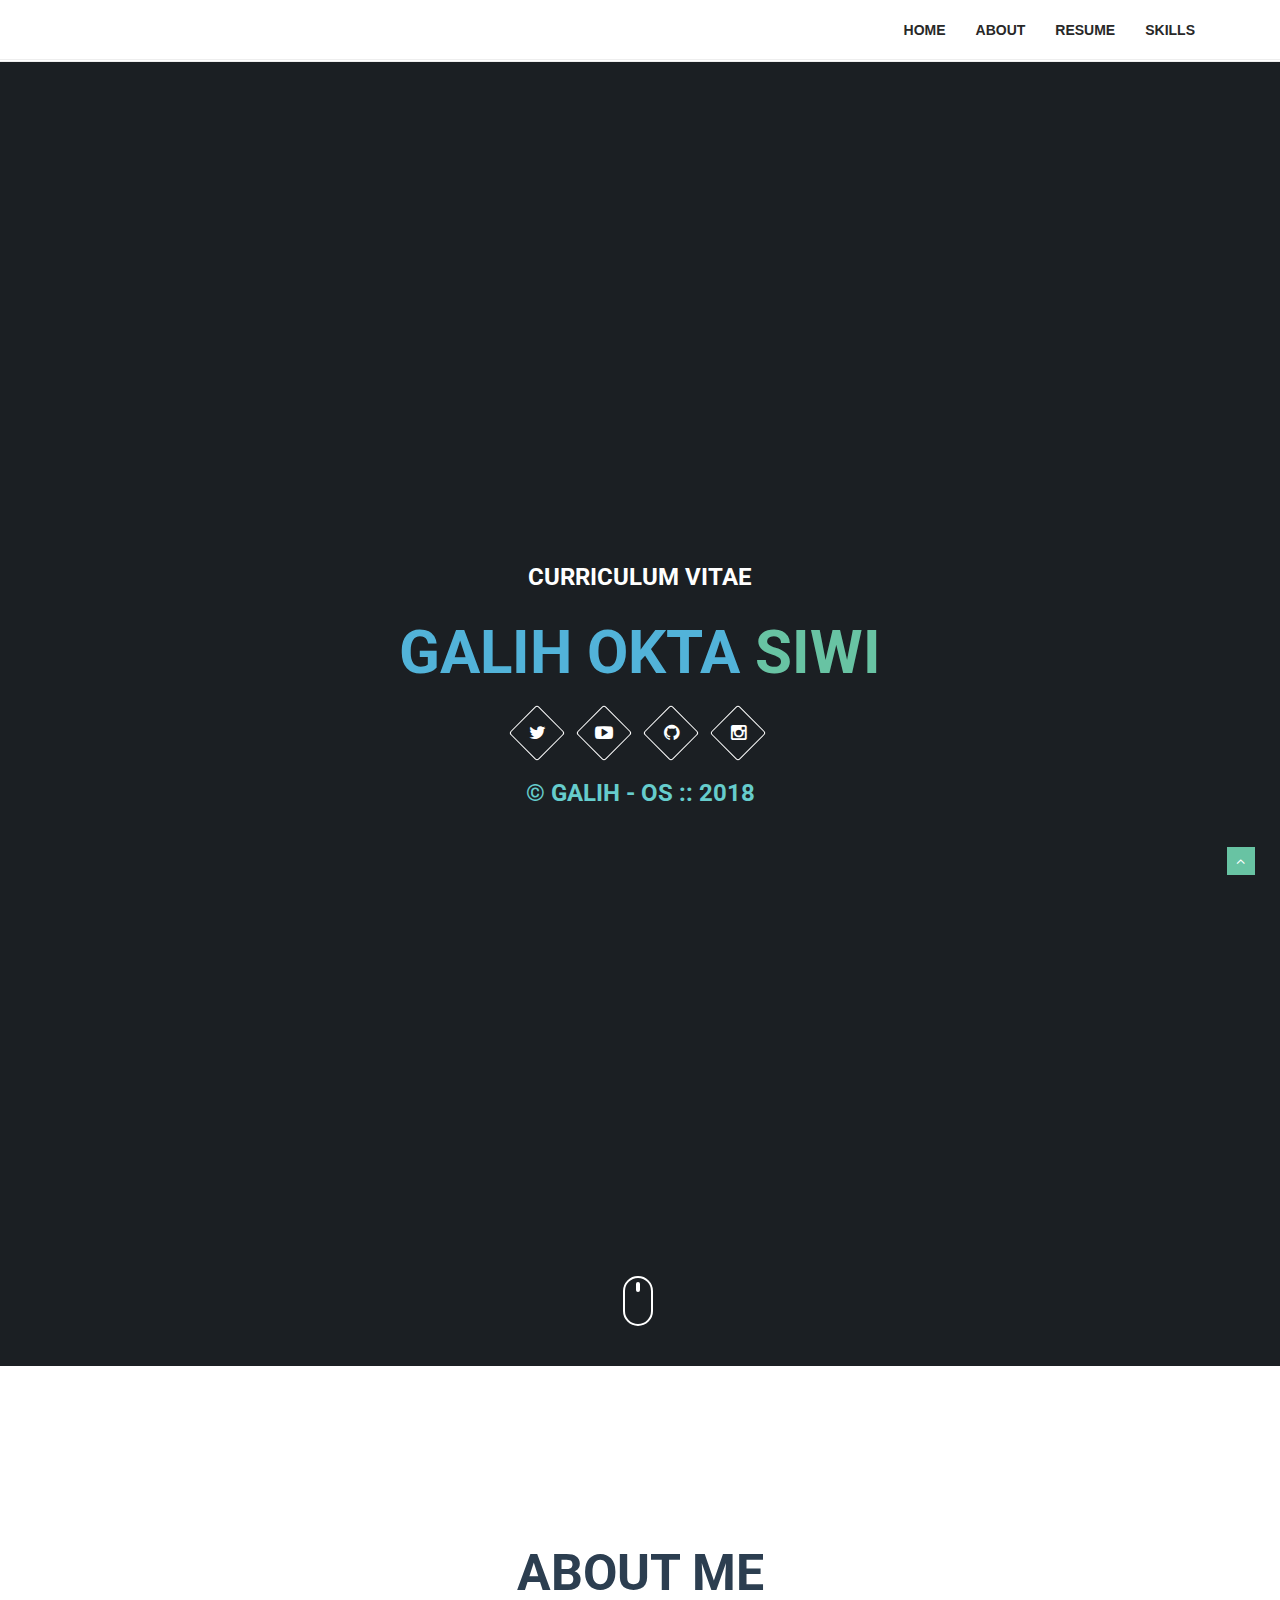
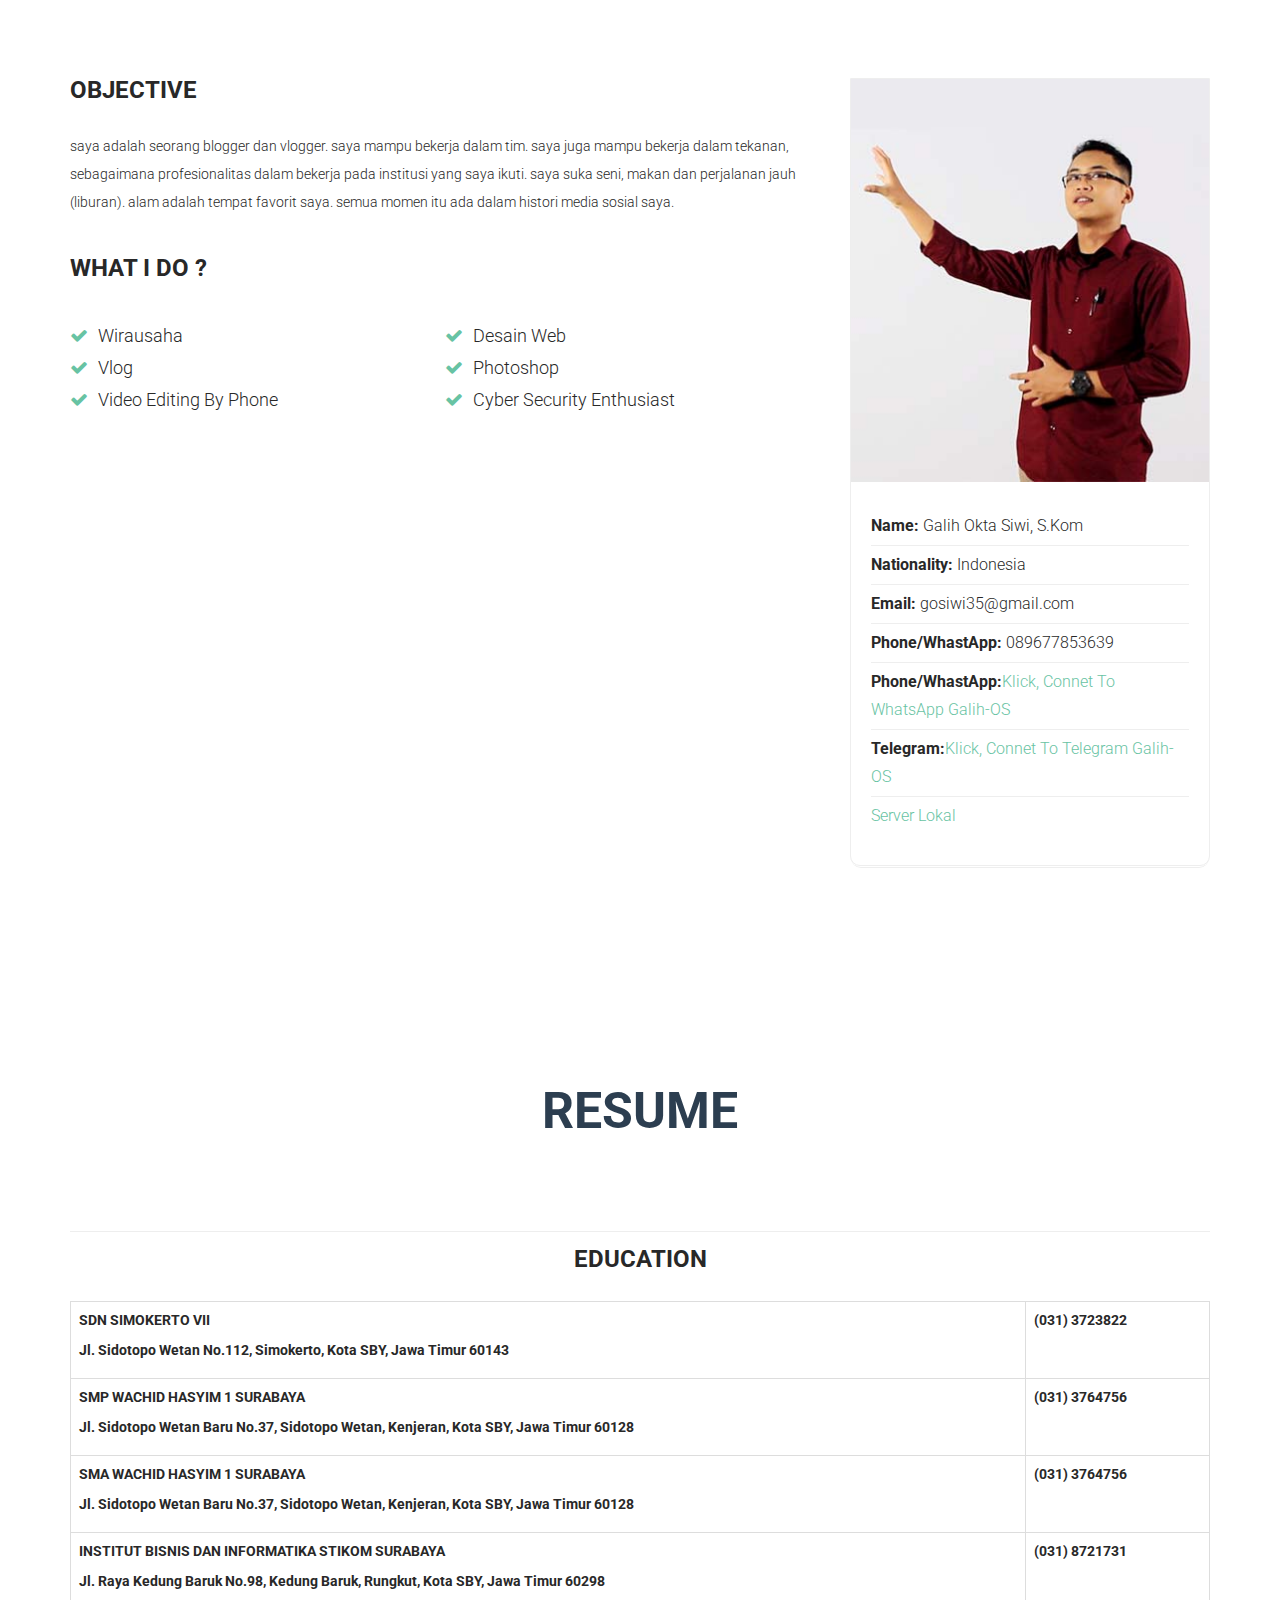
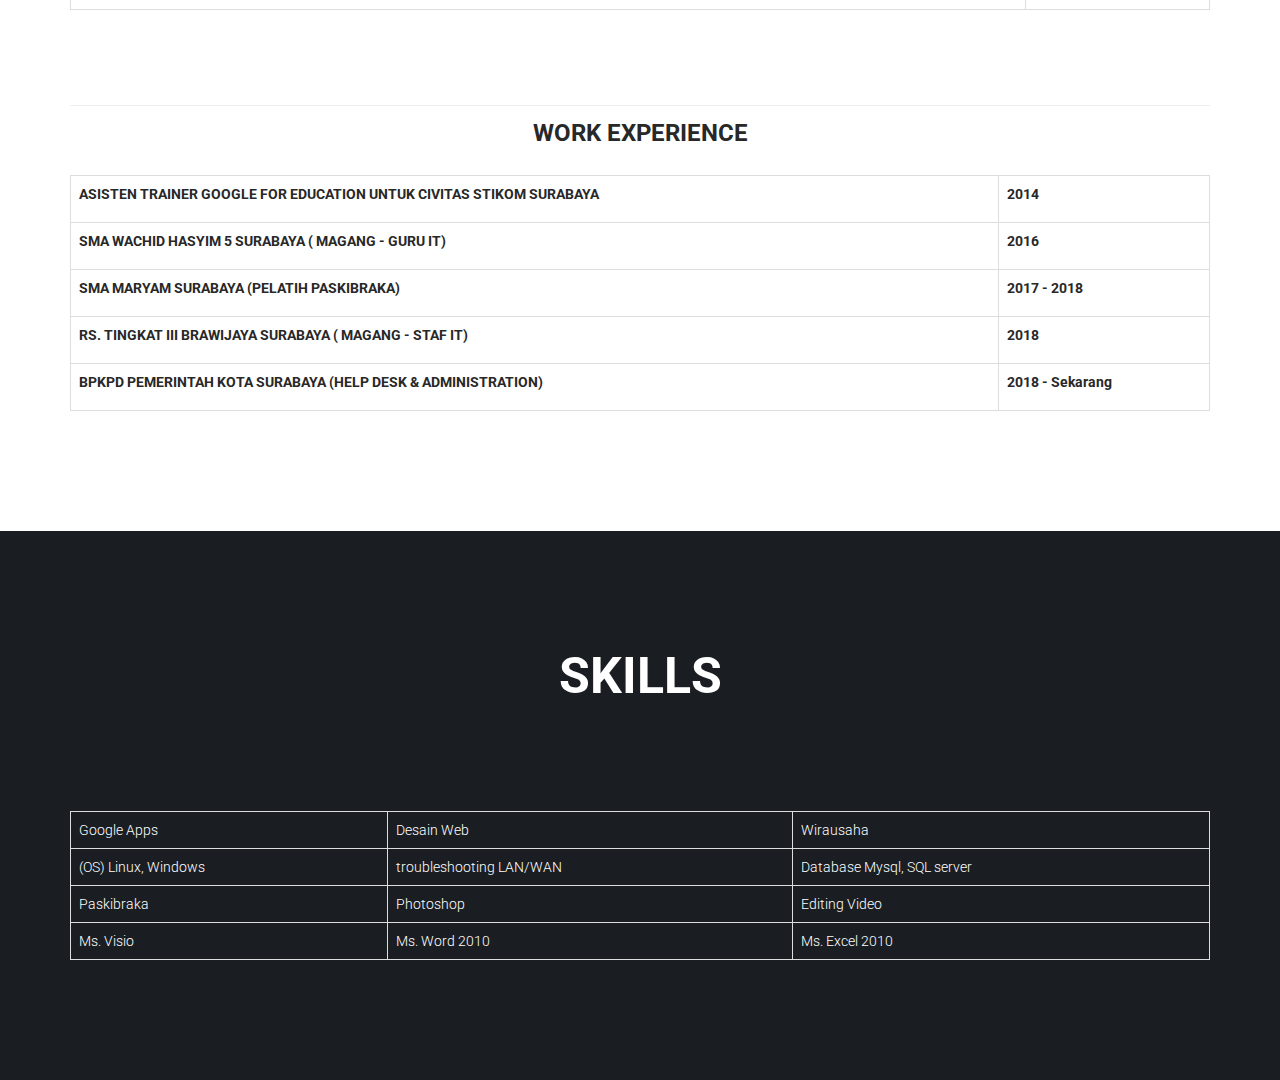
==== commit 311381bb: "Update index.html" ====
--- a/index.html
+++ b/index.html
@@ -1,4 +1,4 @@
-﻿<!DOCTYPE html>
+<!DOCTYPE html>
 <html lang="en">
 
 <head>
@@ -44,7 +44,7 @@
 img[src*="https://cdn.000webhost.com/000webhost/logo/footer-powered-by-000webhost-white2.png"] 
 { display: none; }
 </style>
-
+<script data-ad-client="ca-pub-9678123740058527" async src="https://pagead2.googlesyndication.com/pagead/js/adsbygoogle.js"></script>
 </head>
 
 	<script type='text/javascript'>
@@ -127,7 +127,10 @@
                 <li><strong>Name:</strong> Galih Okta Siwi, S.Kom</li>
                 <li><strong>Nationality:</strong> Indonesia</li>
                 <li><strong>Email:</strong> gosiwi35@gmail.com</li>
-		<li><strong><a href="server/index.html"></strong>Server Lokal</a></li>
+		<li><strong>Phone/WhastApp:</strong> 089677853639</li>
+		<li><strong>Phone/WhastApp:</strong><a href="https://api.whatsapp.com/send?phone=6289677853639" target="_blank">Klick, Connet To WhatsApp Galih-OS</a></li>
+		<li><strong>Telegram:</strong><a href="https://t.me/GALIH_OS" target="_blank">Klick, Connet To Telegram Galih-OS</a></li>		      
+		<li><strong><a href="server/index.html" target="_blank"></strong>Server Lokal</a></li>
               </ul>
             </div>
           </div> <!-- col-md-4 -->
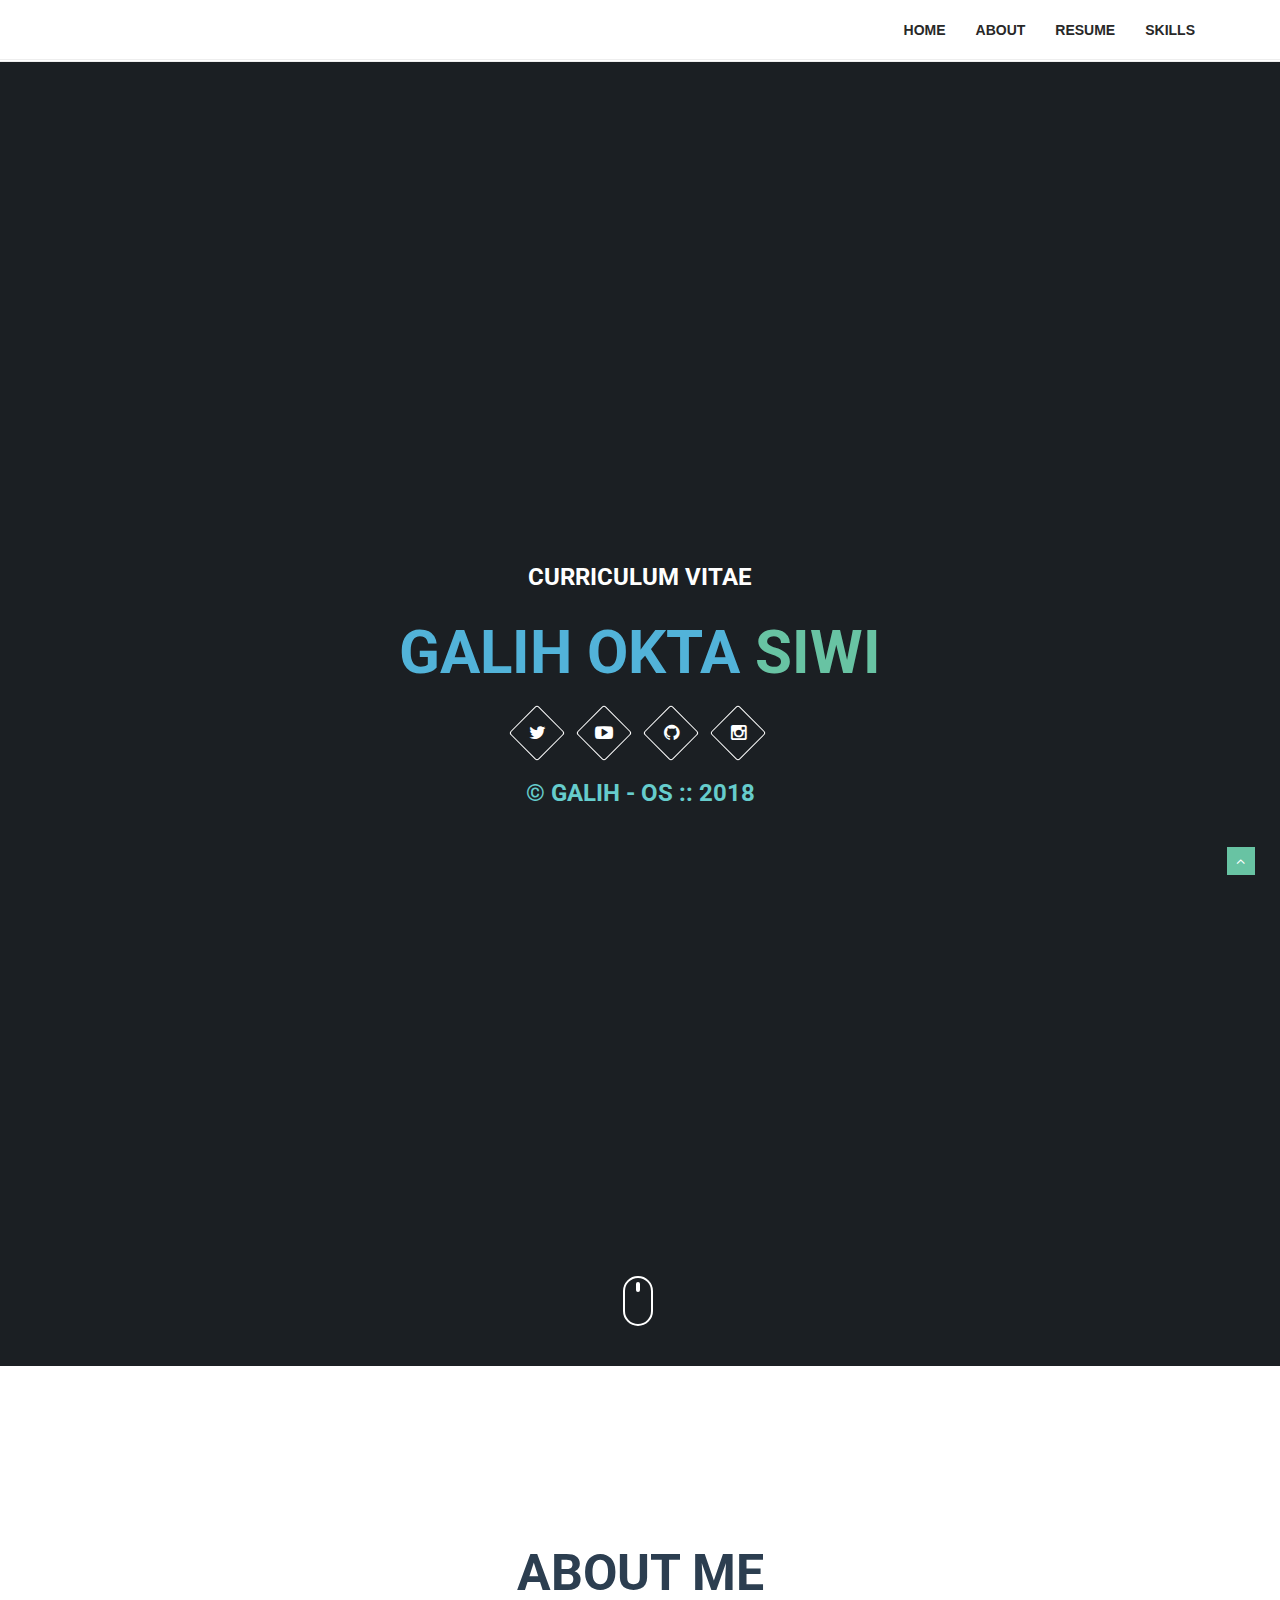
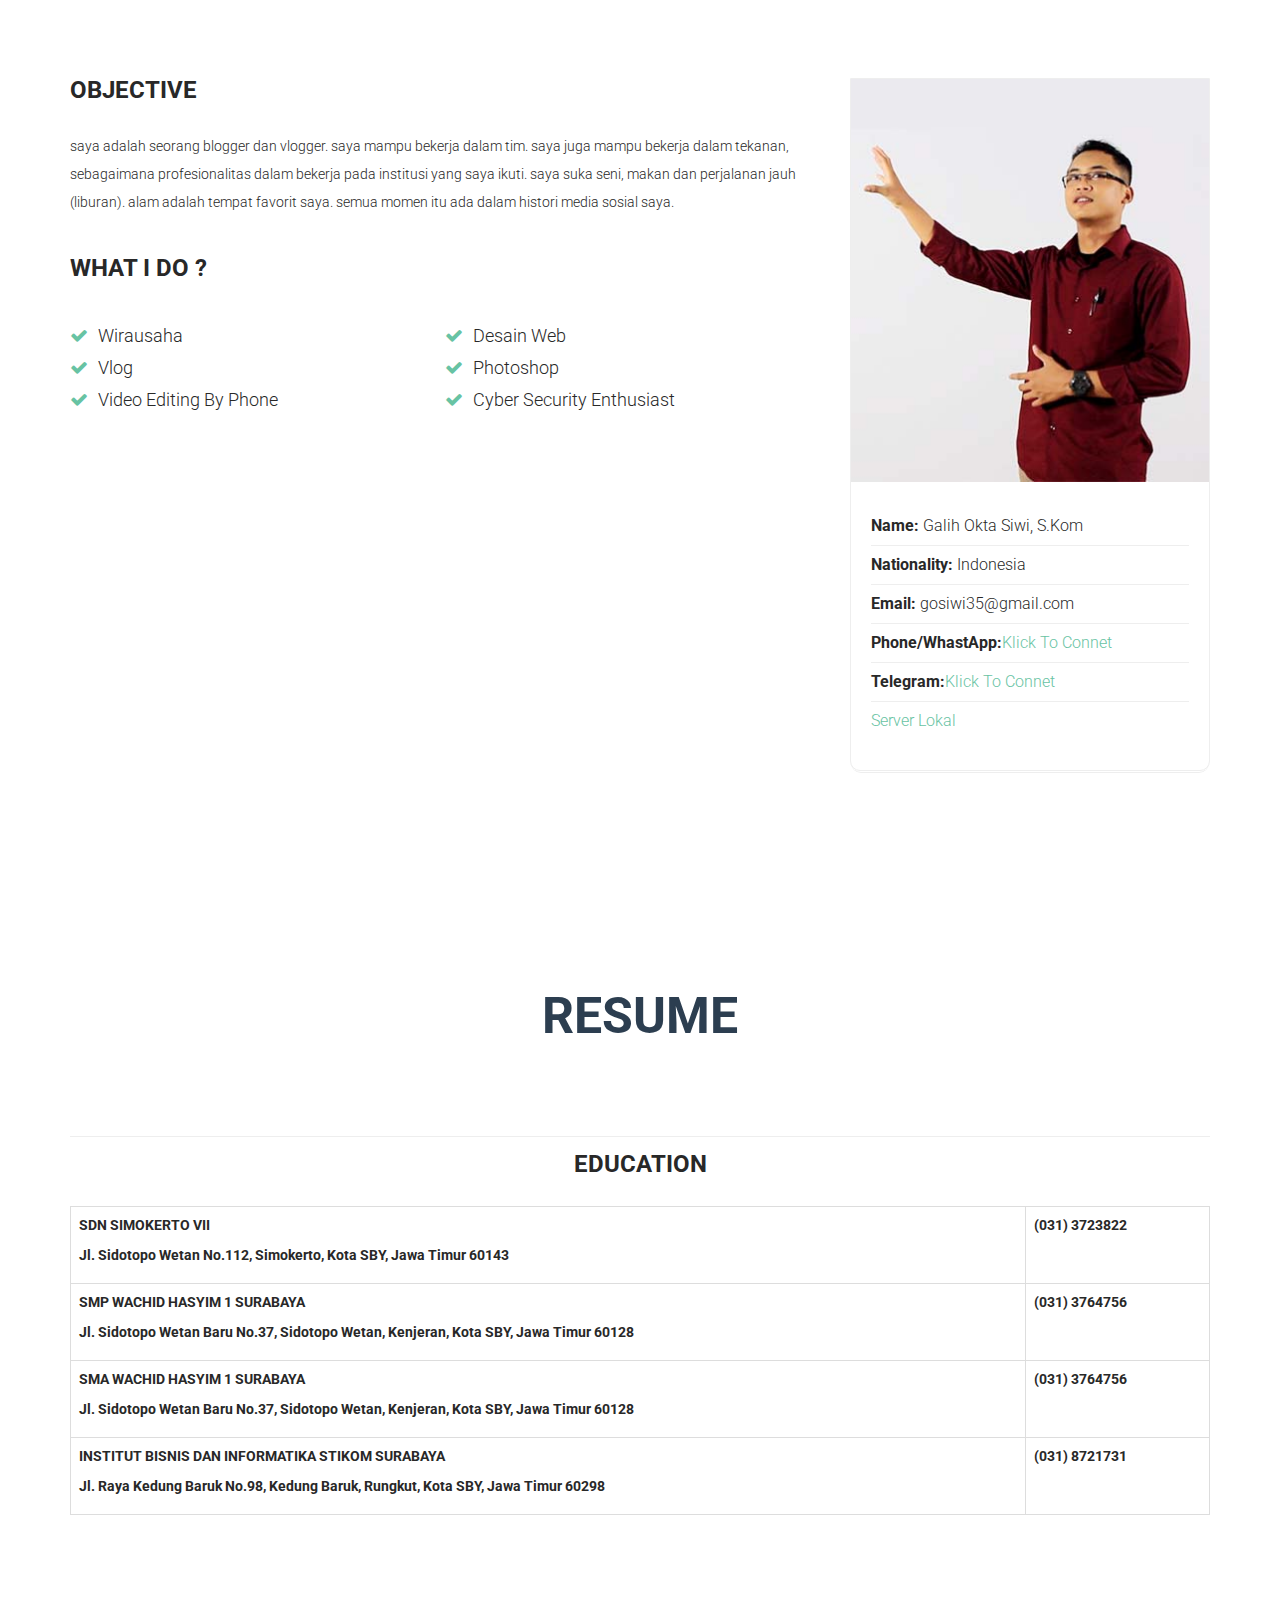
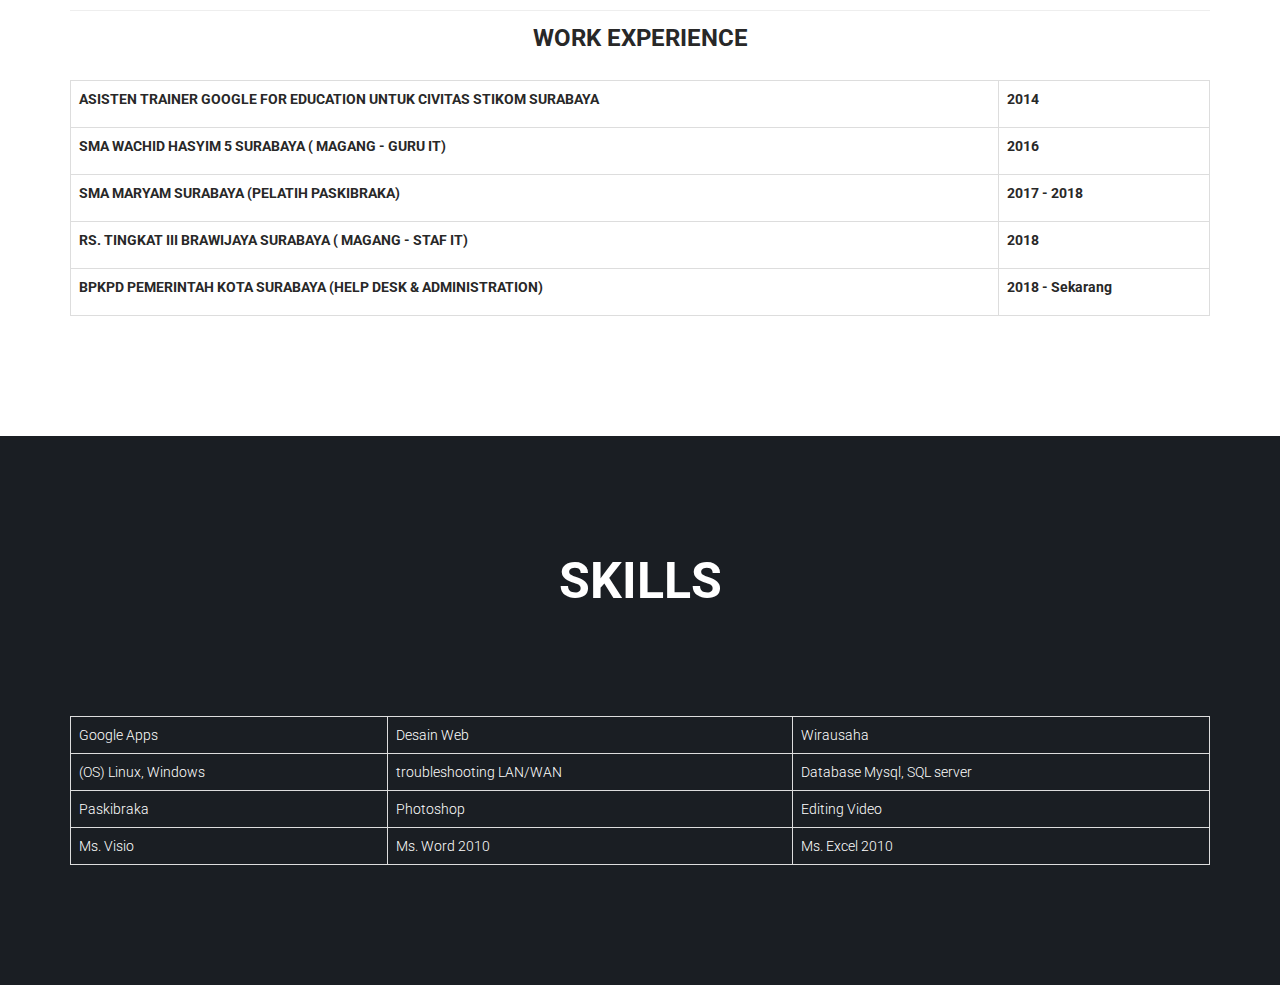
==== commit d13eb022: "Update index.html" ====
--- a/index.html
+++ b/index.html
@@ -127,9 +127,8 @@
                 <li><strong>Name:</strong> Galih Okta Siwi, S.Kom</li>
                 <li><strong>Nationality:</strong> Indonesia</li>
                 <li><strong>Email:</strong> gosiwi35@gmail.com</li>
-		<li><strong>Phone/WhastApp:</strong> 089677853639</li>
-		<li><strong>Phone/WhastApp:</strong><a href="https://api.whatsapp.com/send?phone=6289677853639" target="_blank">Klick, Connet To WhatsApp Galih-OS</a></li>
-		<li><strong>Telegram:</strong><a href="https://t.me/GALIH_OS" target="_blank">Klick, Connet To Telegram Galih-OS</a></li>		      
+		<li><strong>Phone/WhastApp:</strong><a href="https://api.whatsapp.com/send?phone=6289677853639" target="_blank">Klick To Connet</a></li>
+		<li><strong>Telegram:</strong><a href="https://t.me/GALIH_OS" target="_blank">Klick To Connet</a></li>		      
 		<li><strong><a href="server/index.html" target="_blank"></strong>Server Lokal</a></li>
               </ul>
             </div>
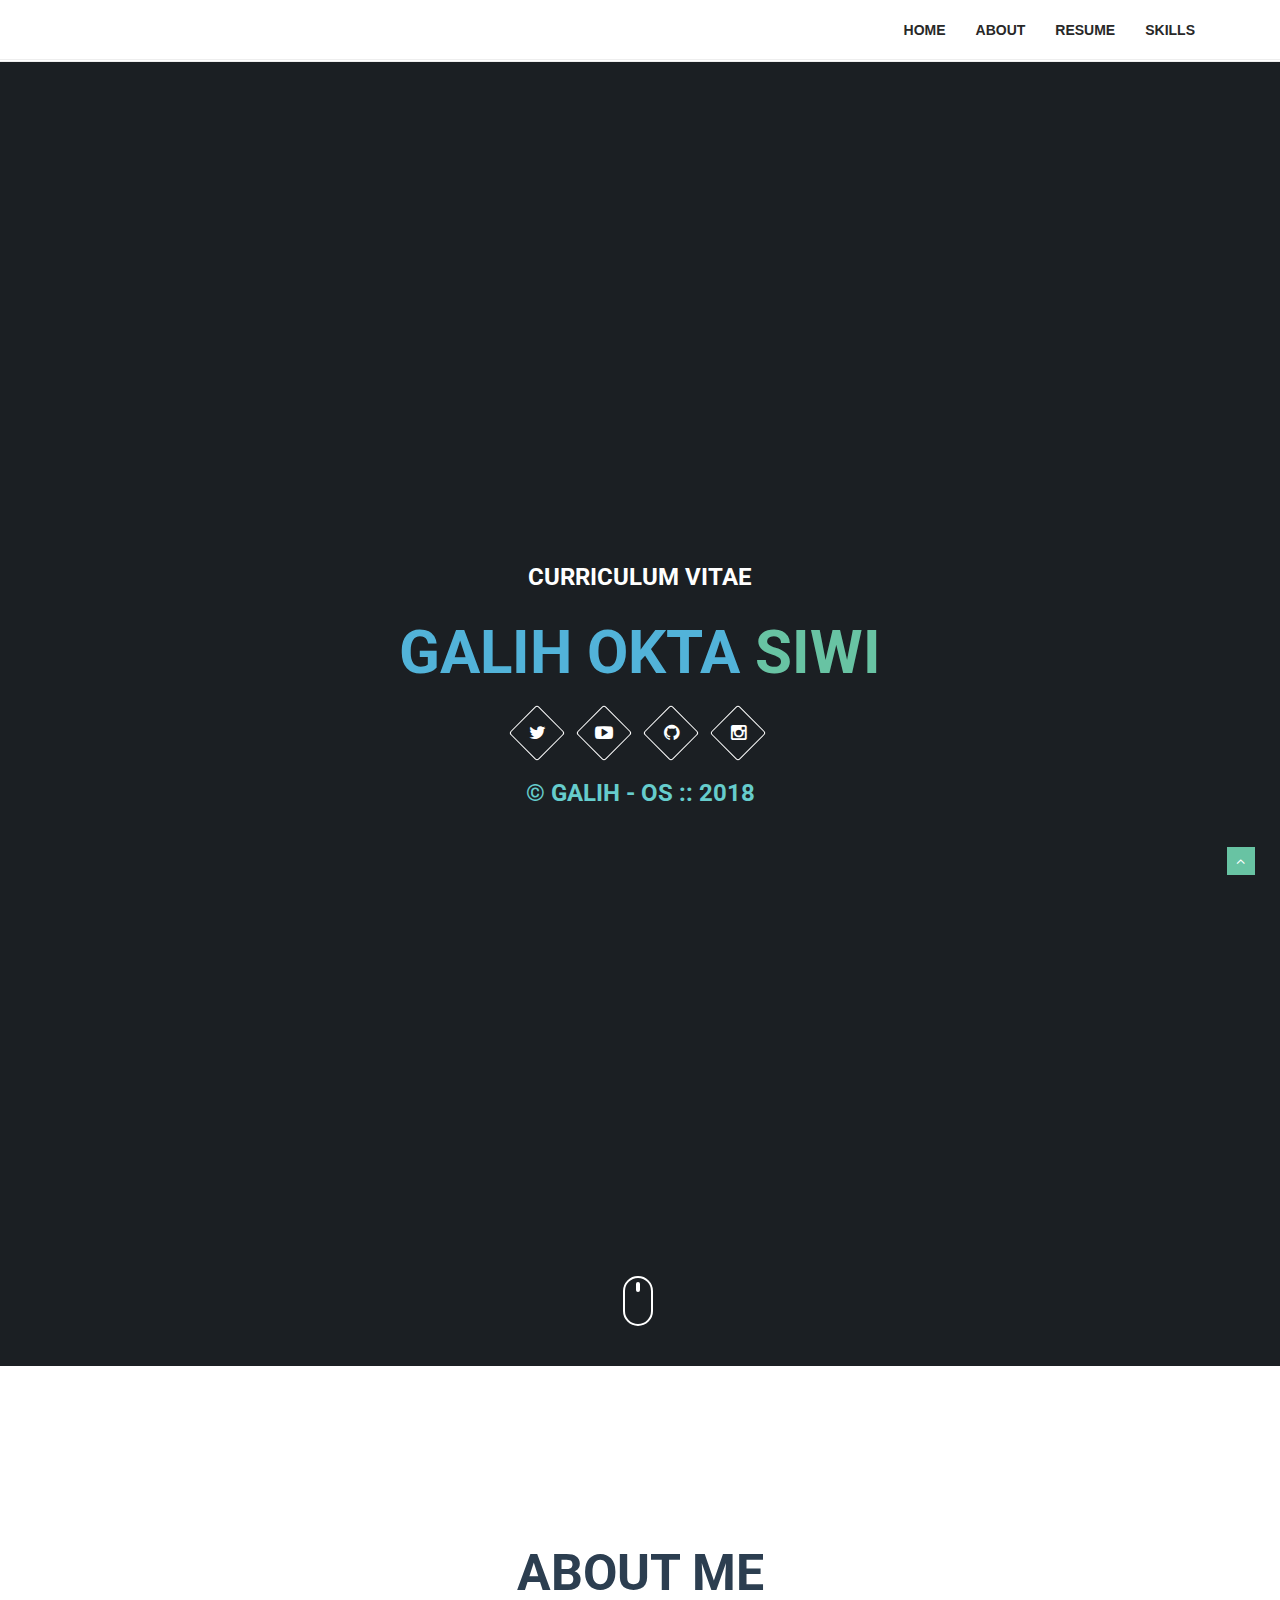
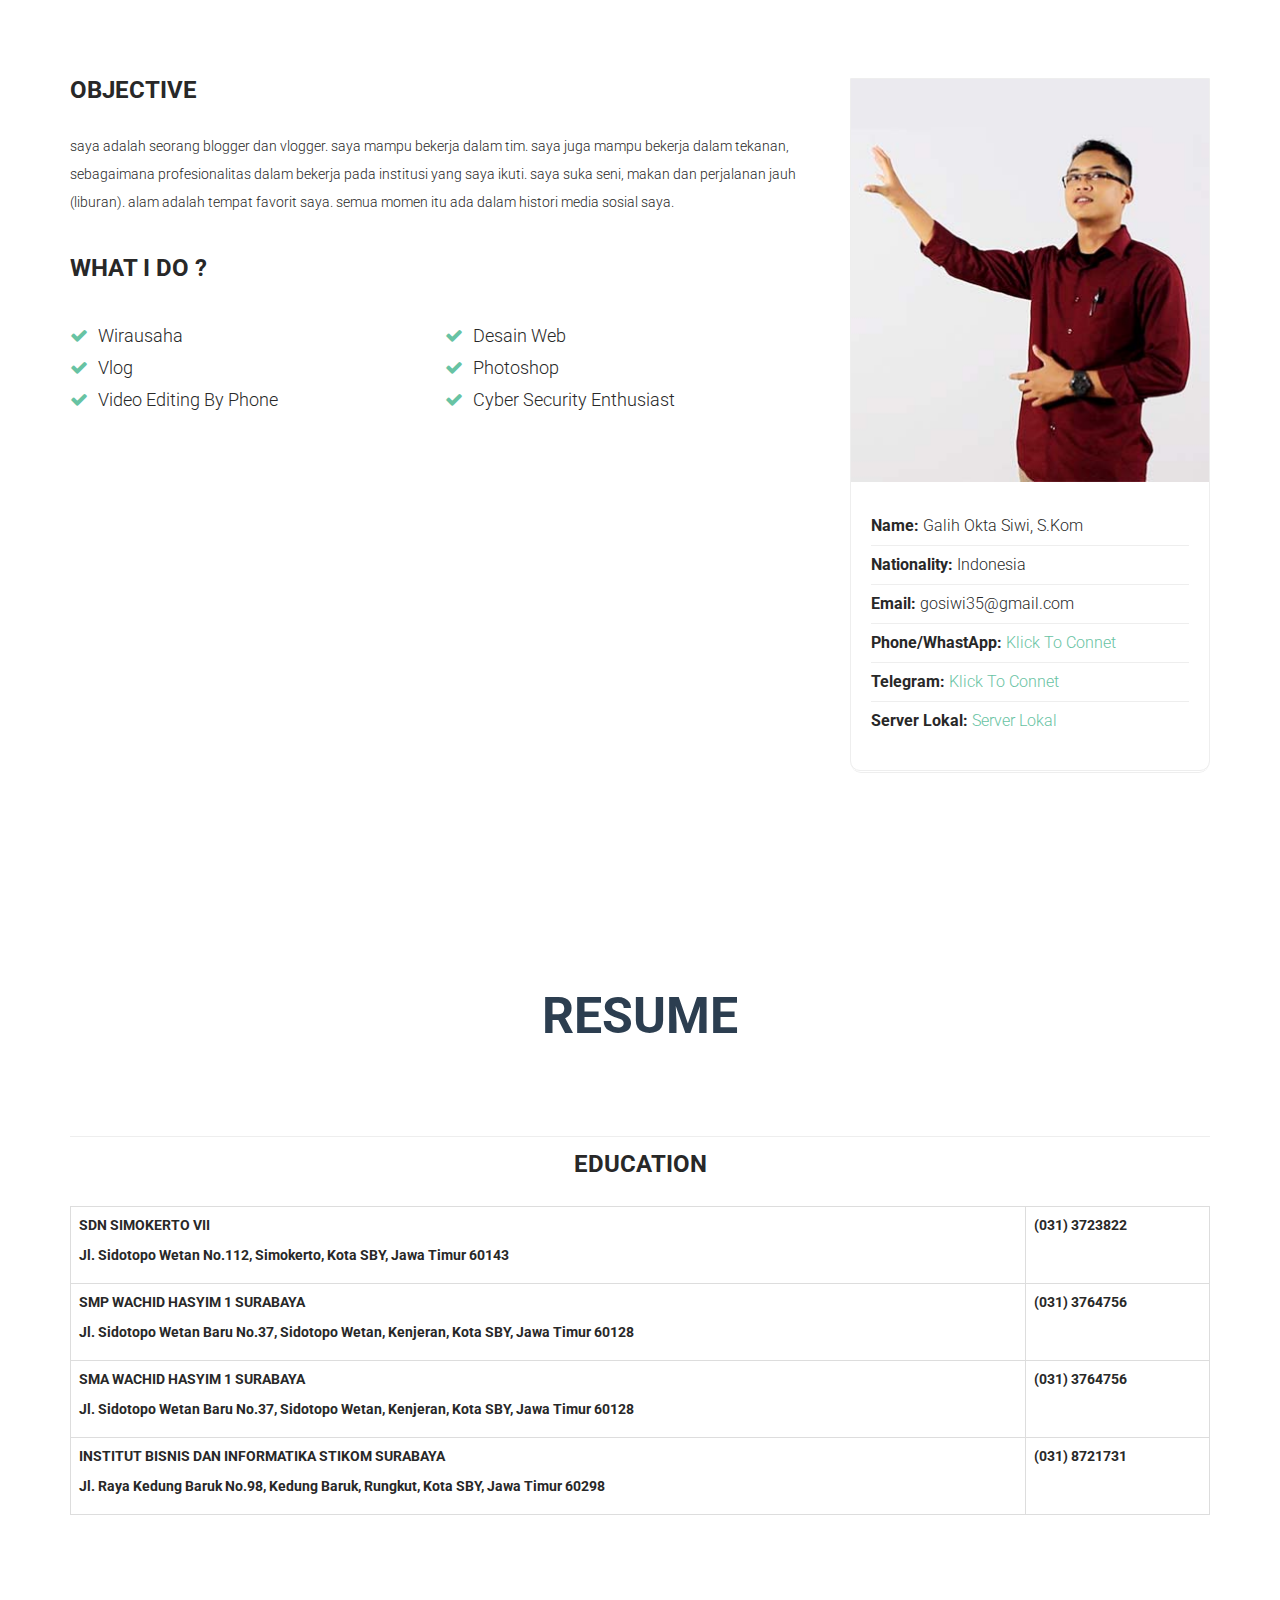
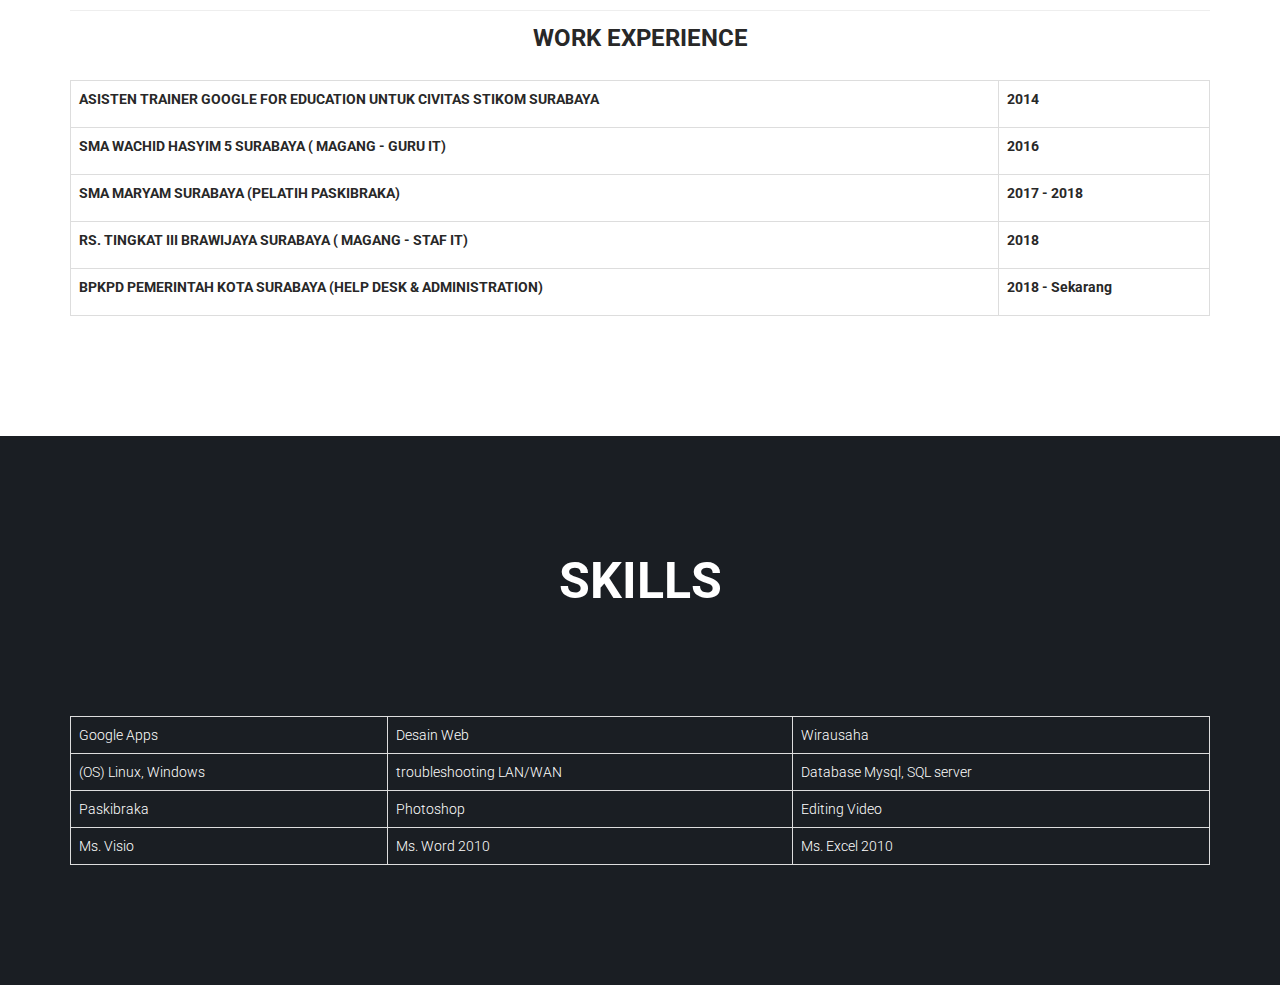
==== commit 50b27867: "Update index.html" ====
--- a/index.html
+++ b/index.html
@@ -127,9 +127,9 @@
                 <li><strong>Name:</strong> Galih Okta Siwi, S.Kom</li>
                 <li><strong>Nationality:</strong> Indonesia</li>
                 <li><strong>Email:</strong> gosiwi35@gmail.com</li>
-		<li><strong>Phone/WhastApp:</strong><a href="https://api.whatsapp.com/send?phone=6289677853639" target="_blank">Klick To Connet</a></li>
-		<li><strong>Telegram:</strong><a href="https://t.me/GALIH_OS" target="_blank">Klick To Connet</a></li>		      
-		<li><strong><a href="server/index.html" target="_blank"></strong>Server Lokal</a></li>
+		<li><strong>Phone/WhastApp:</strong><a href="https://api.whatsapp.com/send?phone=6289677853639" target="_blank"> Klick To Connet</a></li>
+		<li><strong>Telegram:</strong><a href="https://t.me/GALIH_OS" target="_blank"> Klick To Connet</a></li>		
+		<li><strong>Server Lokal:</strong><a href="server/index.html" target="_blank"> Server Lokal</a></li>
               </ul>
             </div>
           </div> <!-- col-md-4 -->
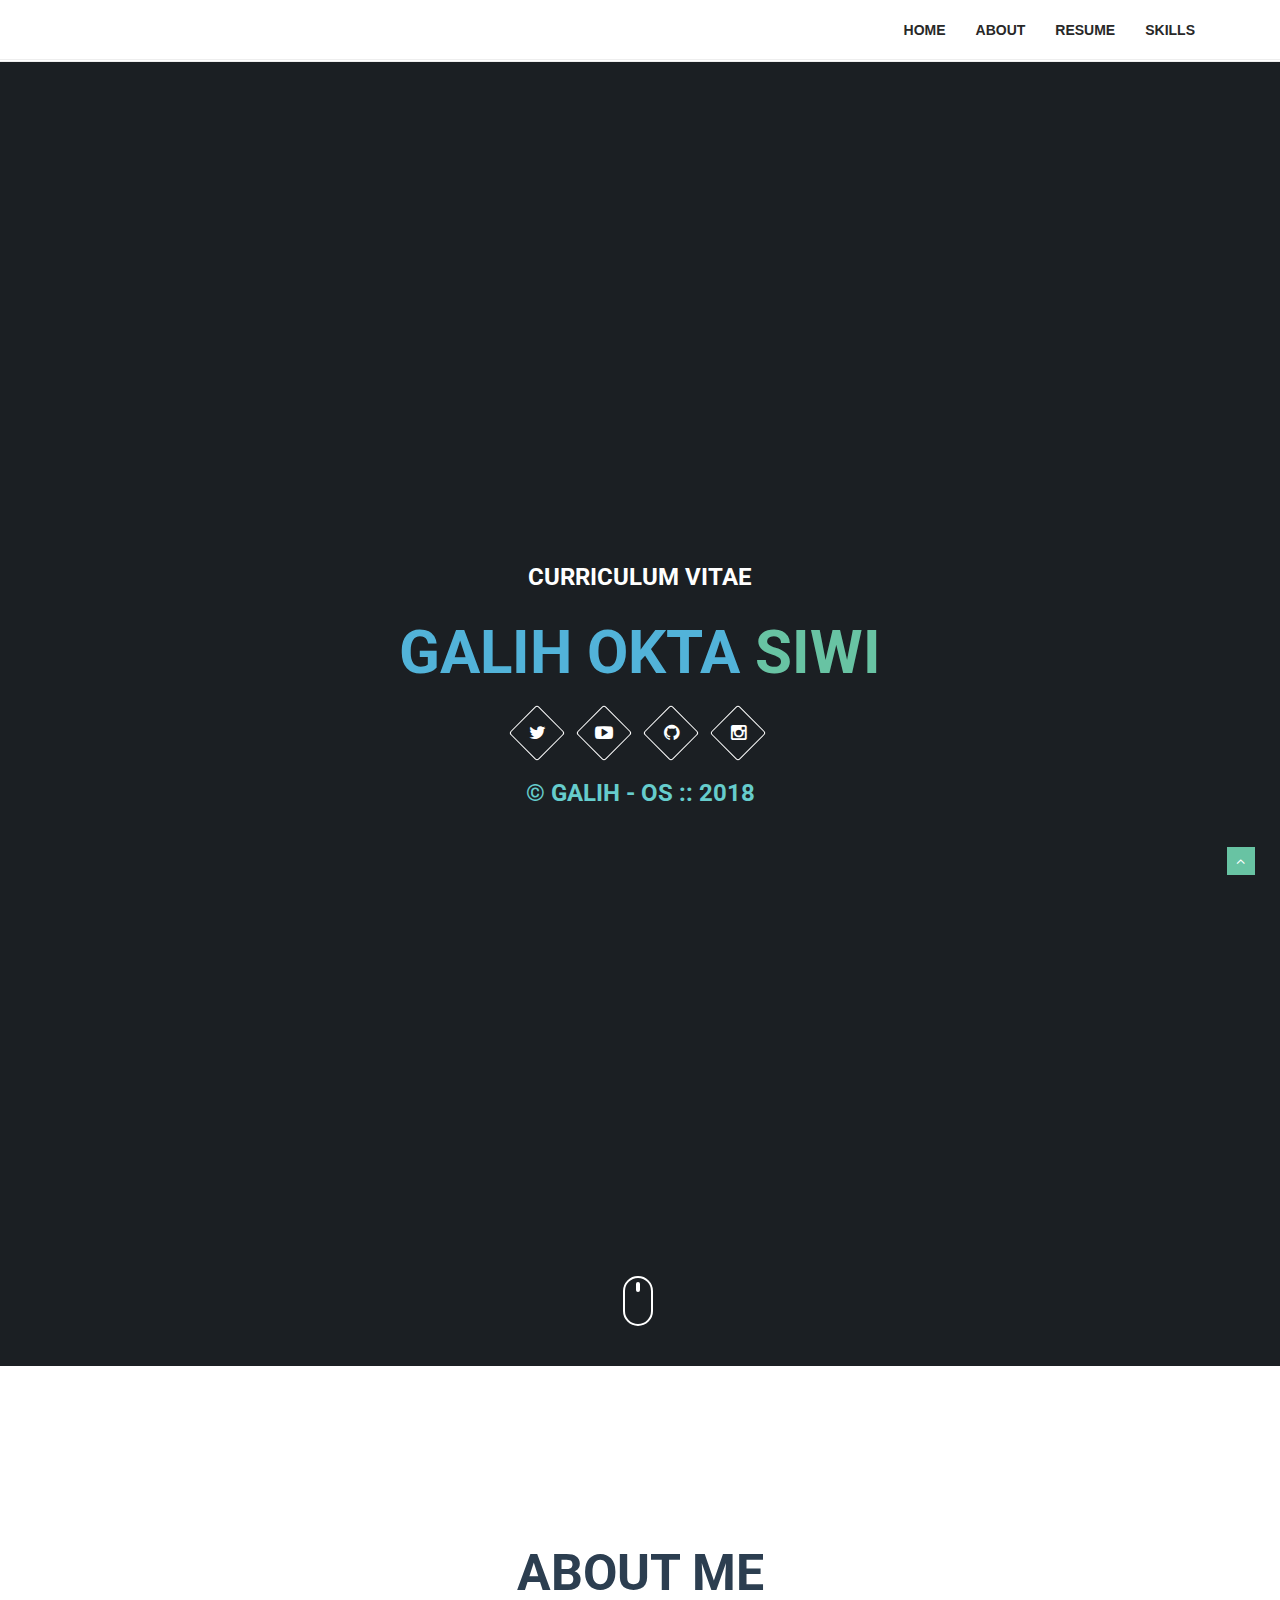
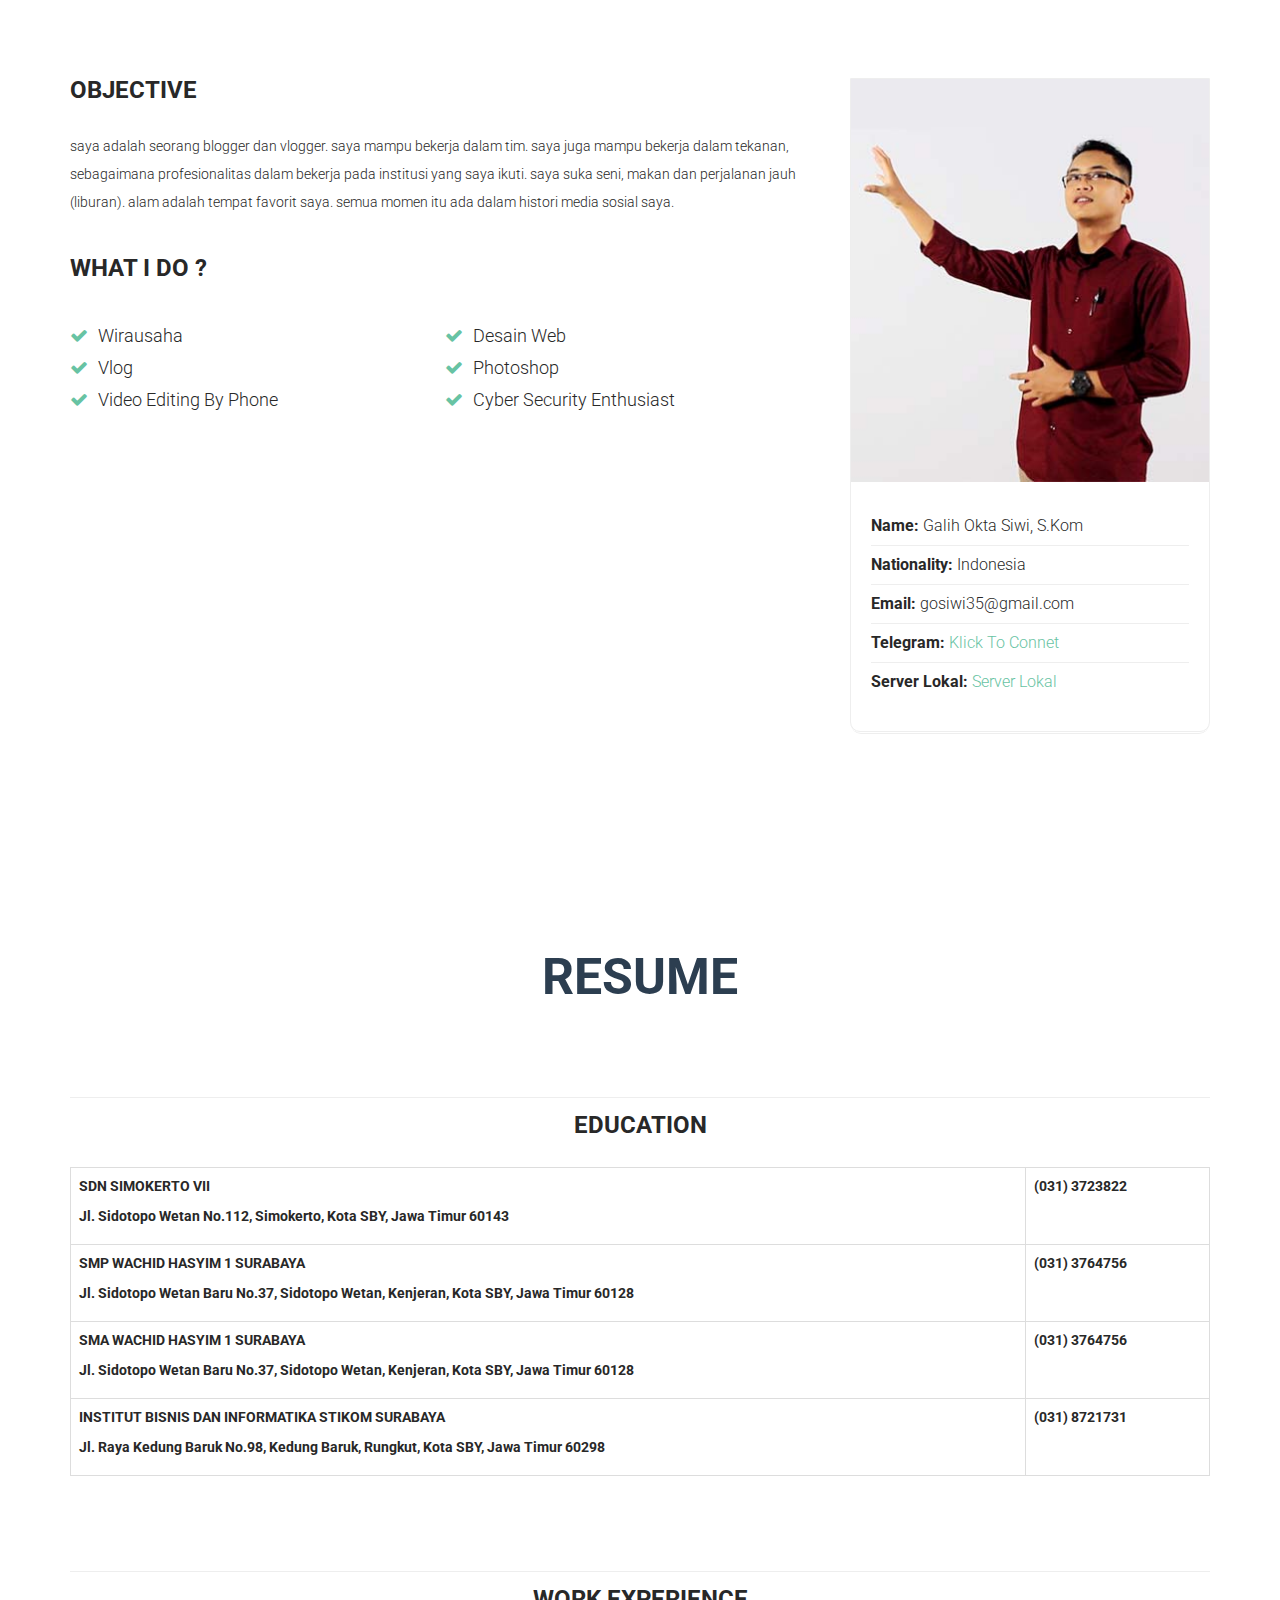
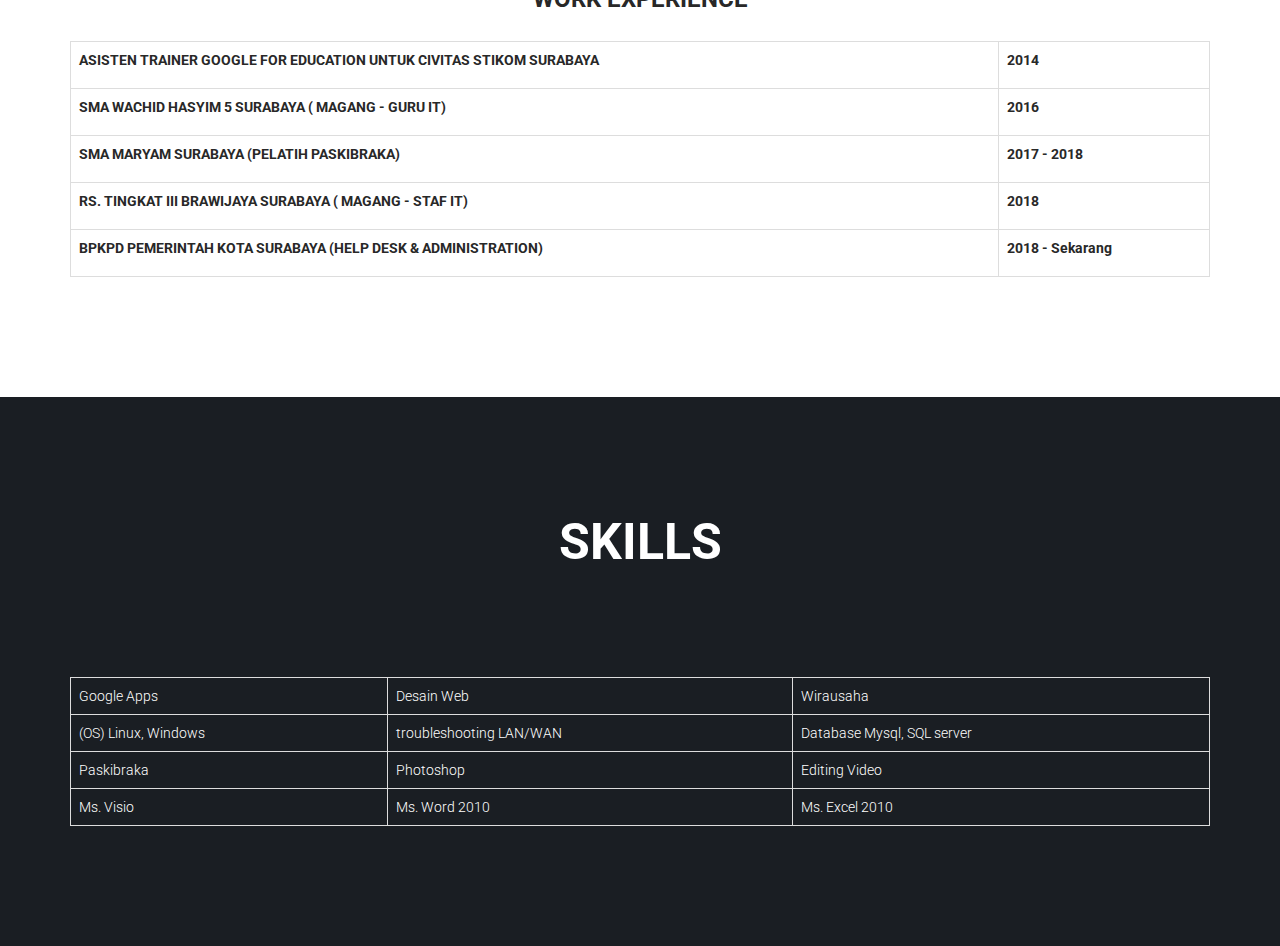
==== commit 114d7b20: "Update index.html" ====
--- a/index.html
+++ b/index.html
@@ -127,7 +127,6 @@
                 <li><strong>Name:</strong> Galih Okta Siwi, S.Kom</li>
                 <li><strong>Nationality:</strong> Indonesia</li>
                 <li><strong>Email:</strong> gosiwi35@gmail.com</li>
-		<li><strong>Phone/WhastApp:</strong><a href="https://api.whatsapp.com/send?phone=6289677853639" target="_blank"> Klick To Connet</a></li>
 		<li><strong>Telegram:</strong><a href="https://t.me/GALIH_OS" target="_blank"> Klick To Connet</a></li>		
 		<li><strong>Server Lokal:</strong><a href="server/index.html" target="_blank"> Server Lokal</a></li>
               </ul>
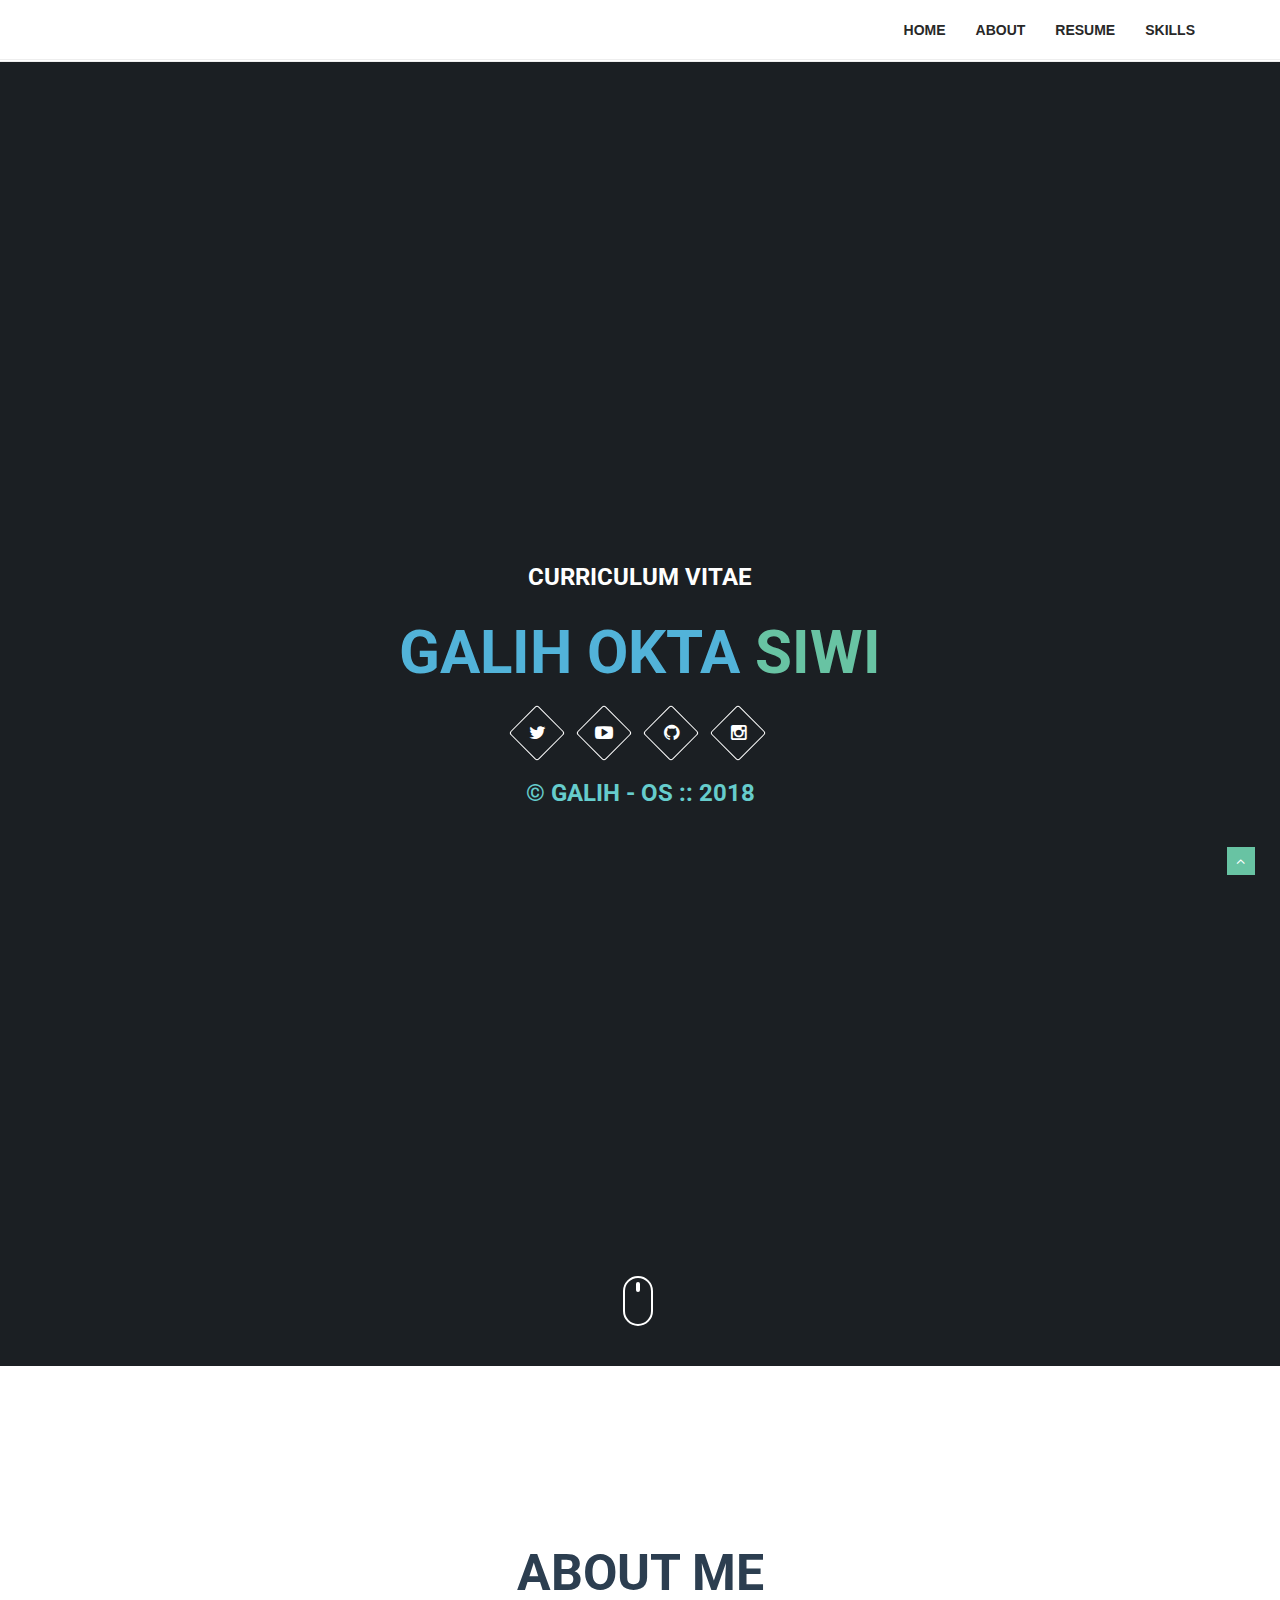
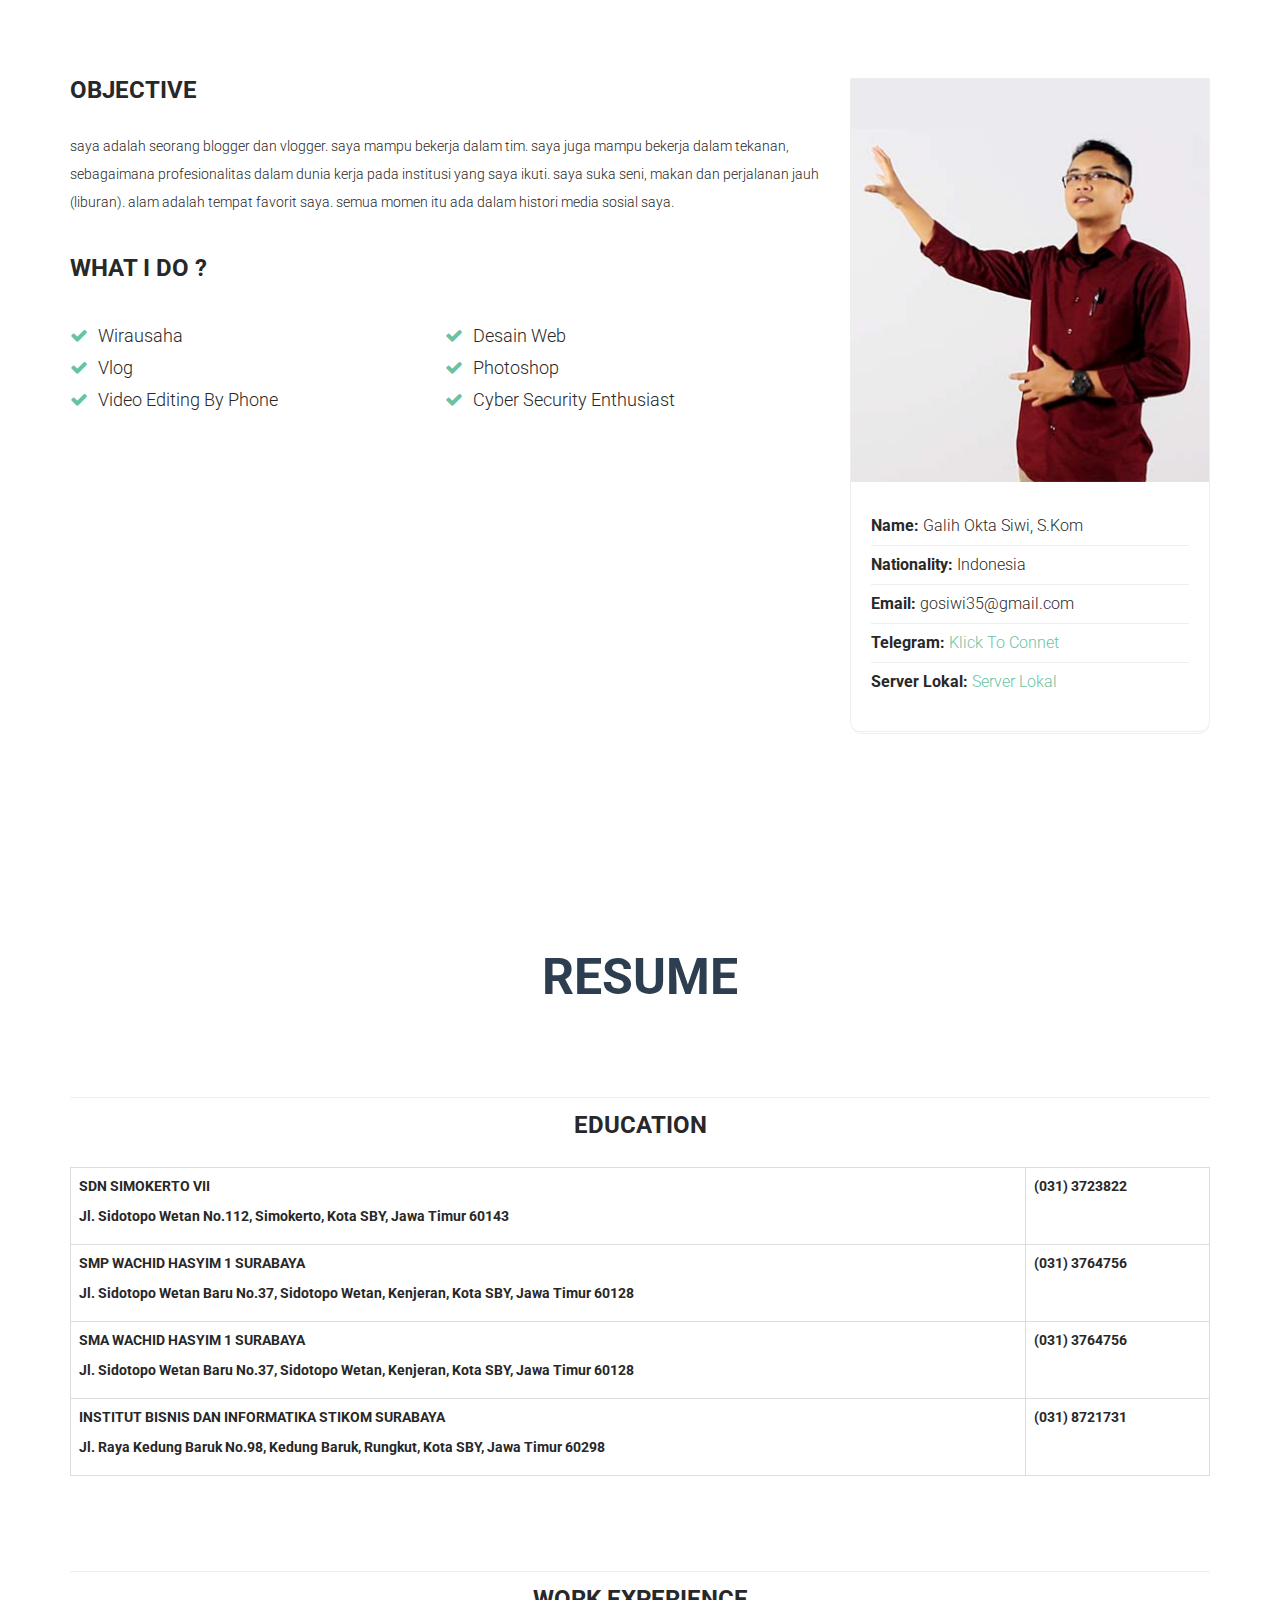
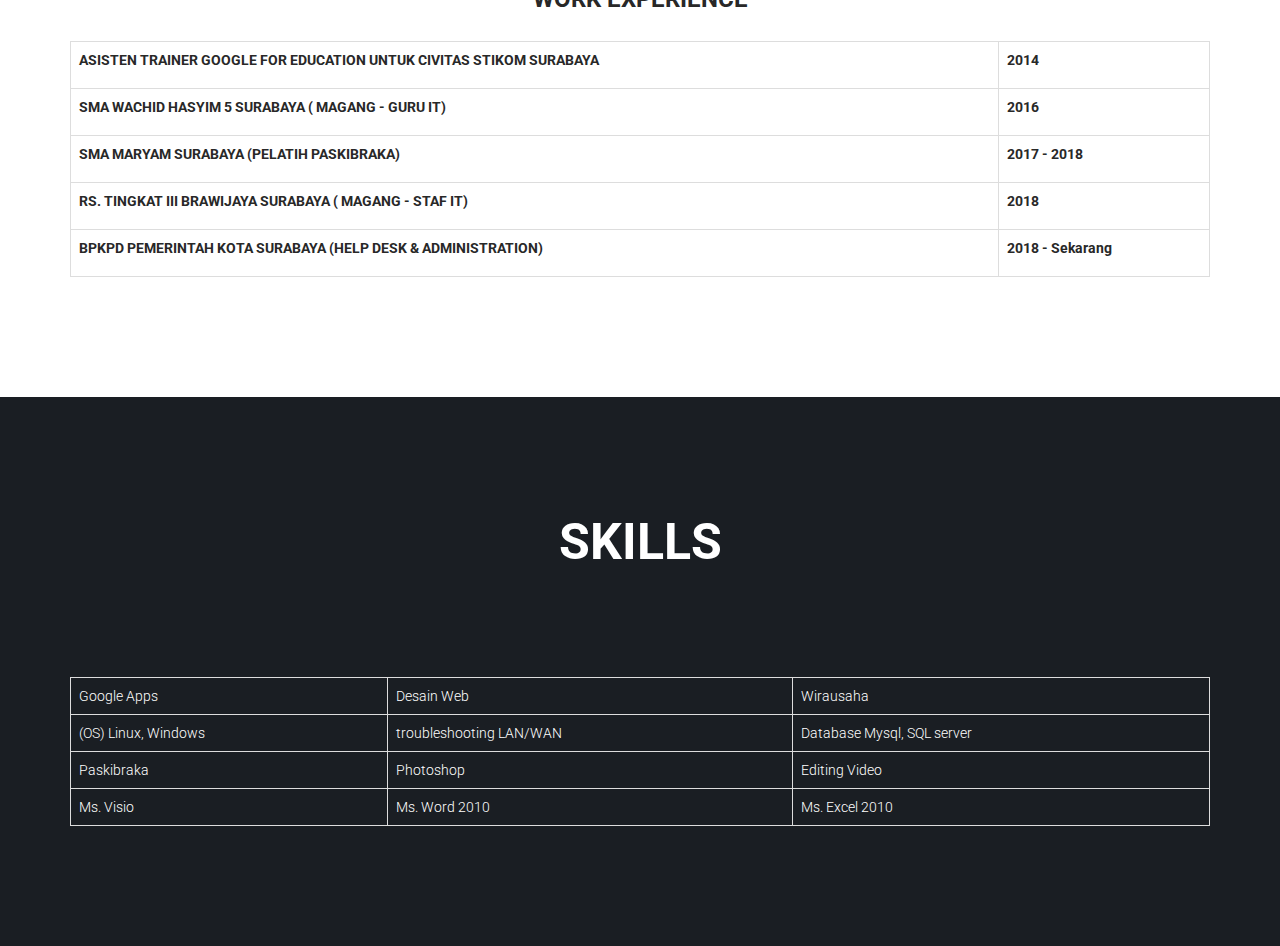
==== commit aff64dc7: "Update index.html" ====
--- a/index.html
+++ b/index.html
@@ -136,7 +136,7 @@
           <div class="col-md-8 col-md-pull-4">
             <div class="short-info wow fadeInUp animated" style="visibility: visible; animation-name: fadeInUp;">
               <h3>Objective</h3>
-              <p>saya adalah seorang blogger dan vlogger. saya mampu bekerja dalam tim. saya juga mampu bekerja dalam tekanan, sebagaimana profesionalitas dalam bekerja pada institusi yang saya ikuti. saya suka seni, makan dan perjalanan jauh (liburan). alam adalah tempat favorit saya. semua momen itu ada dalam histori media sosial saya.</p>
+              <p>saya adalah seorang blogger dan vlogger. saya mampu bekerja dalam tim. saya juga mampu bekerja dalam tekanan, sebagaimana profesionalitas dalam dunia kerja pada institusi yang saya ikuti. saya suka seni, makan dan perjalanan jauh (liburan). alam adalah tempat favorit saya. semua momen itu ada dalam histori media sosial saya.</p>
             </div>
 
             <div class="short-info wow fadeInUp animated" style="visibility: visible; animation-name: fadeInUp;">
